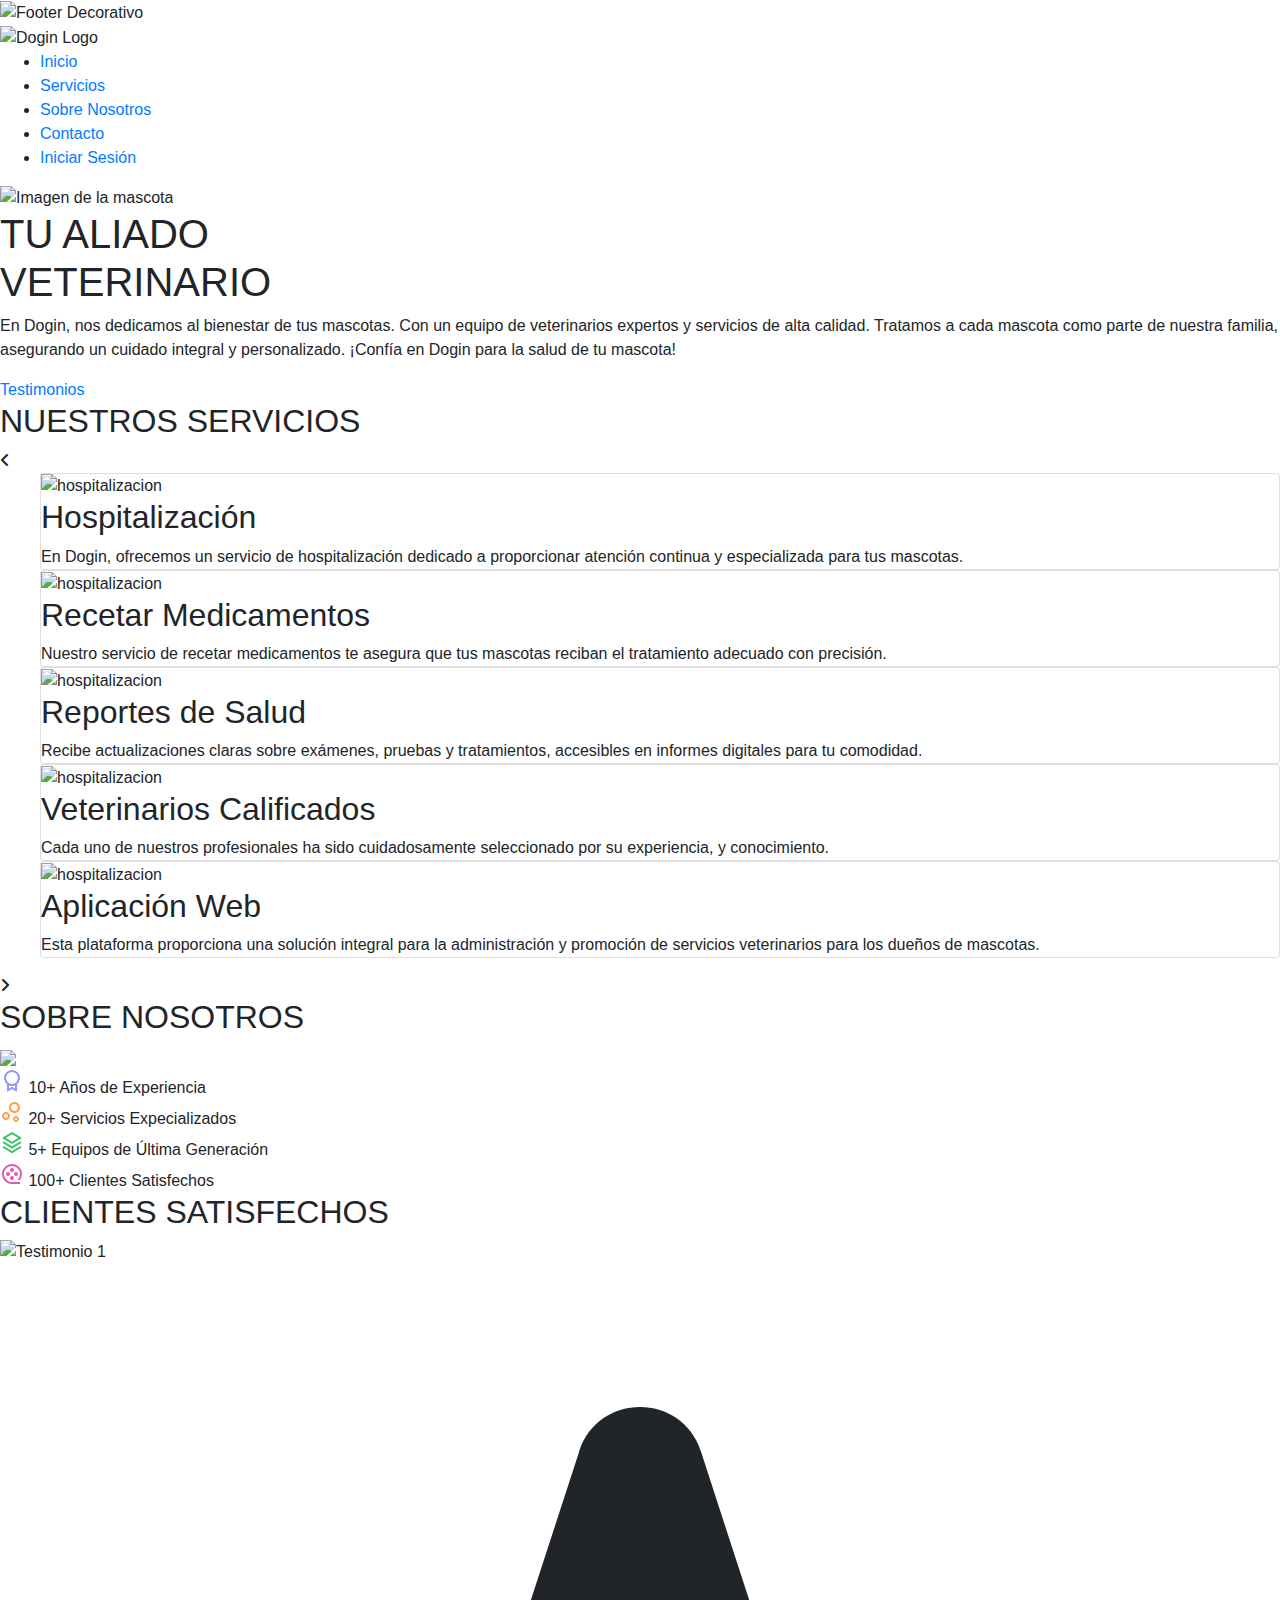
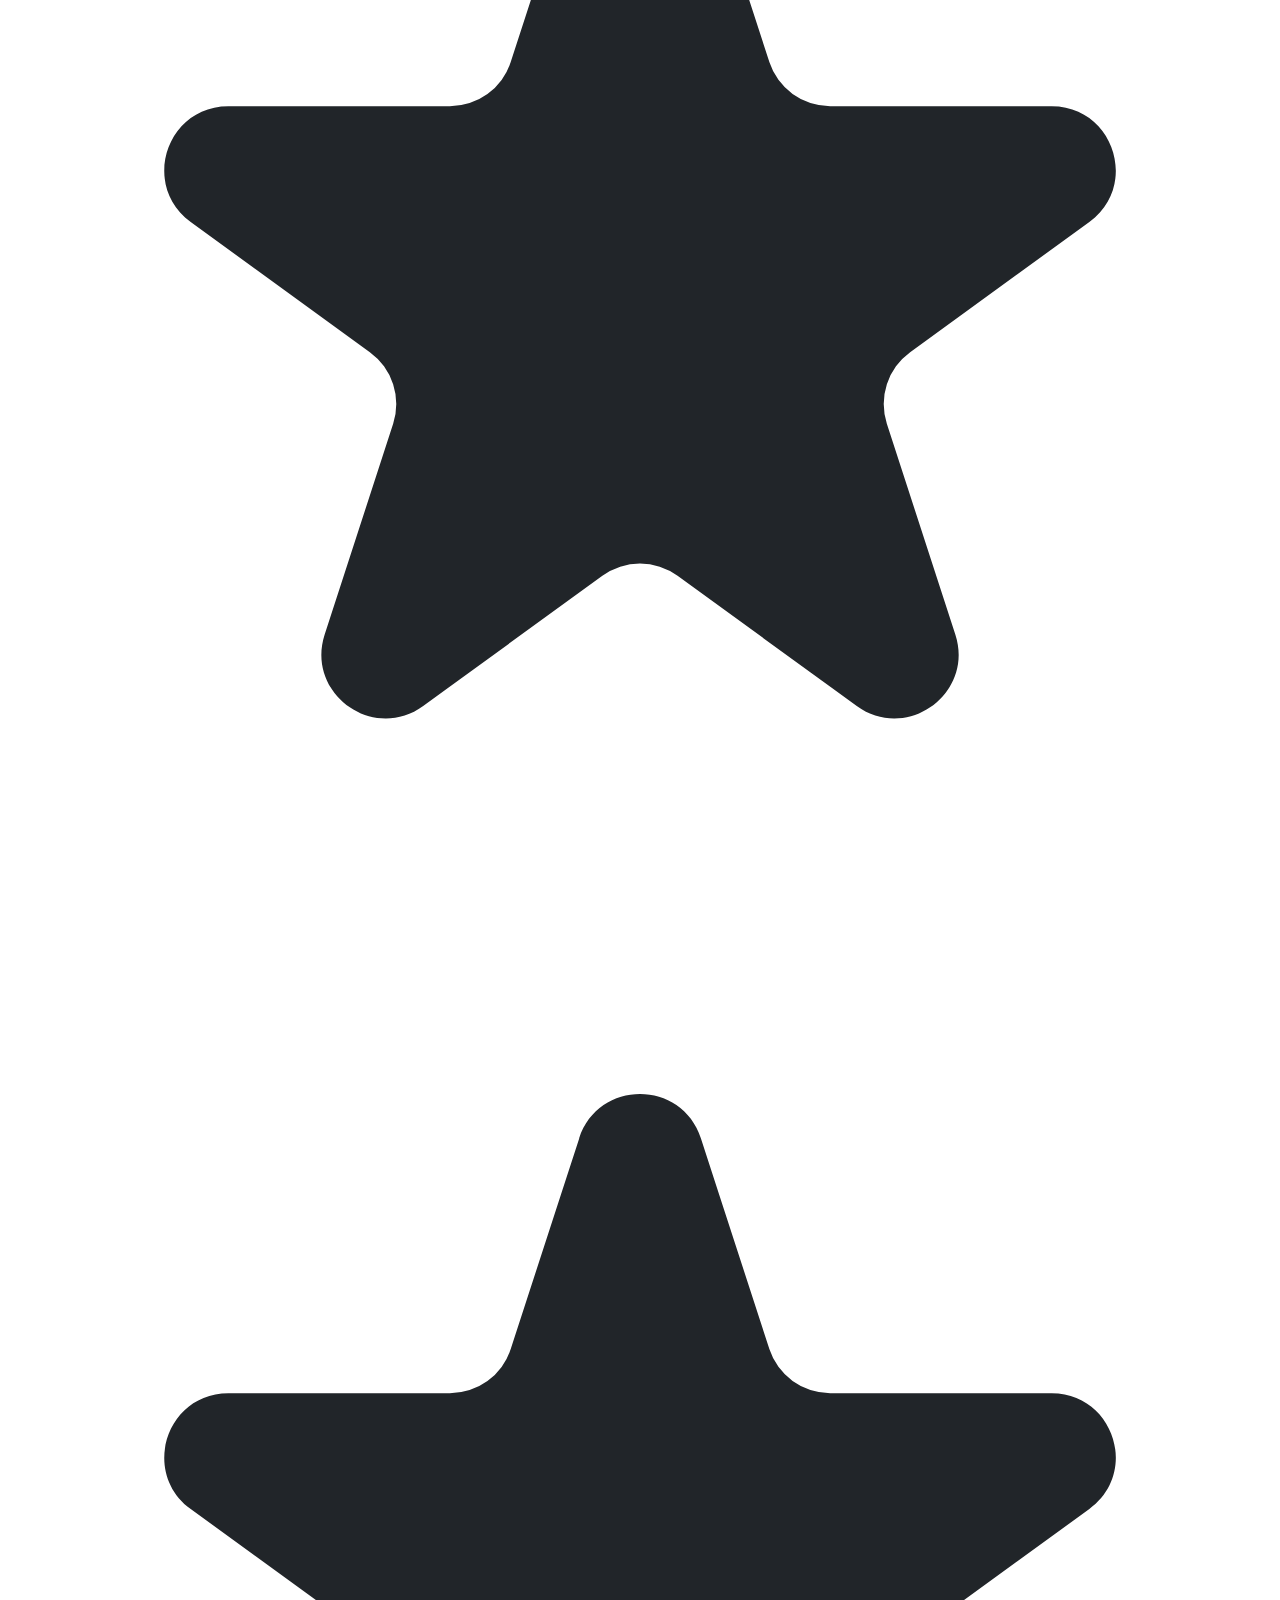
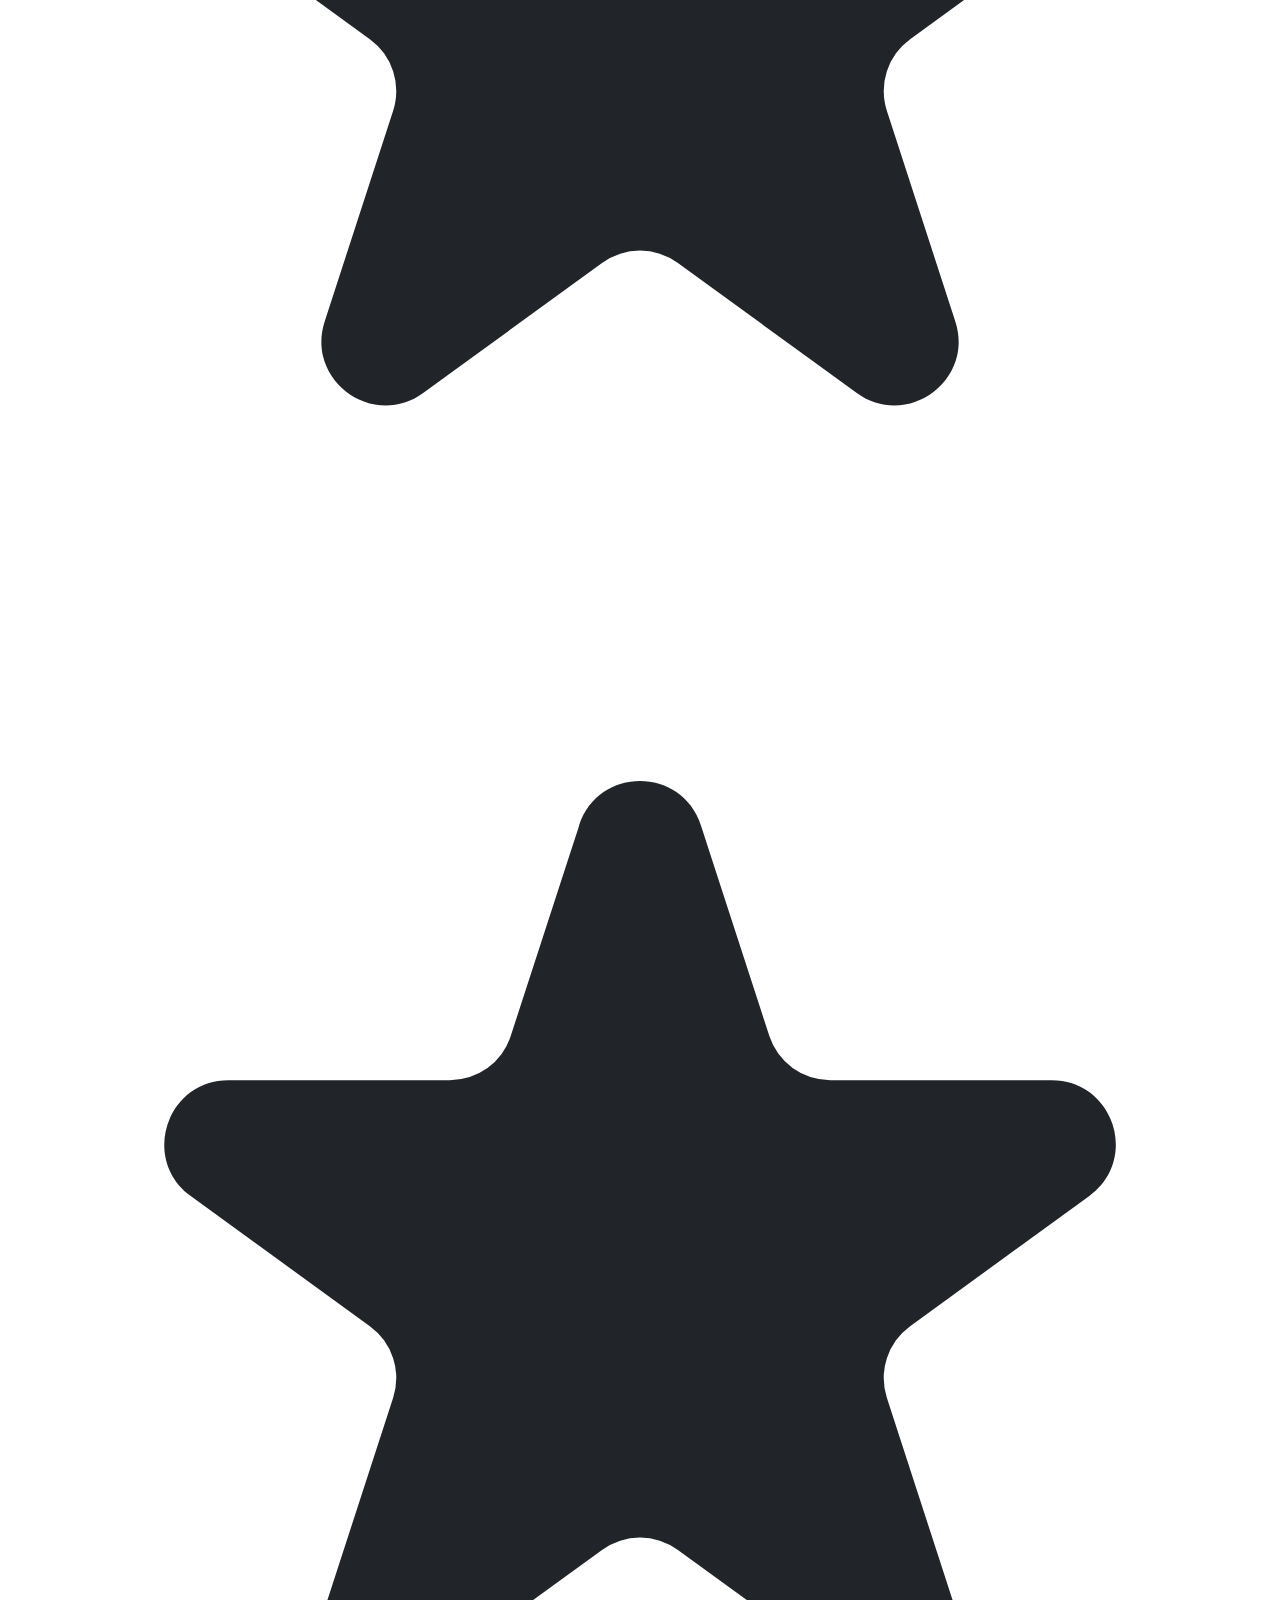
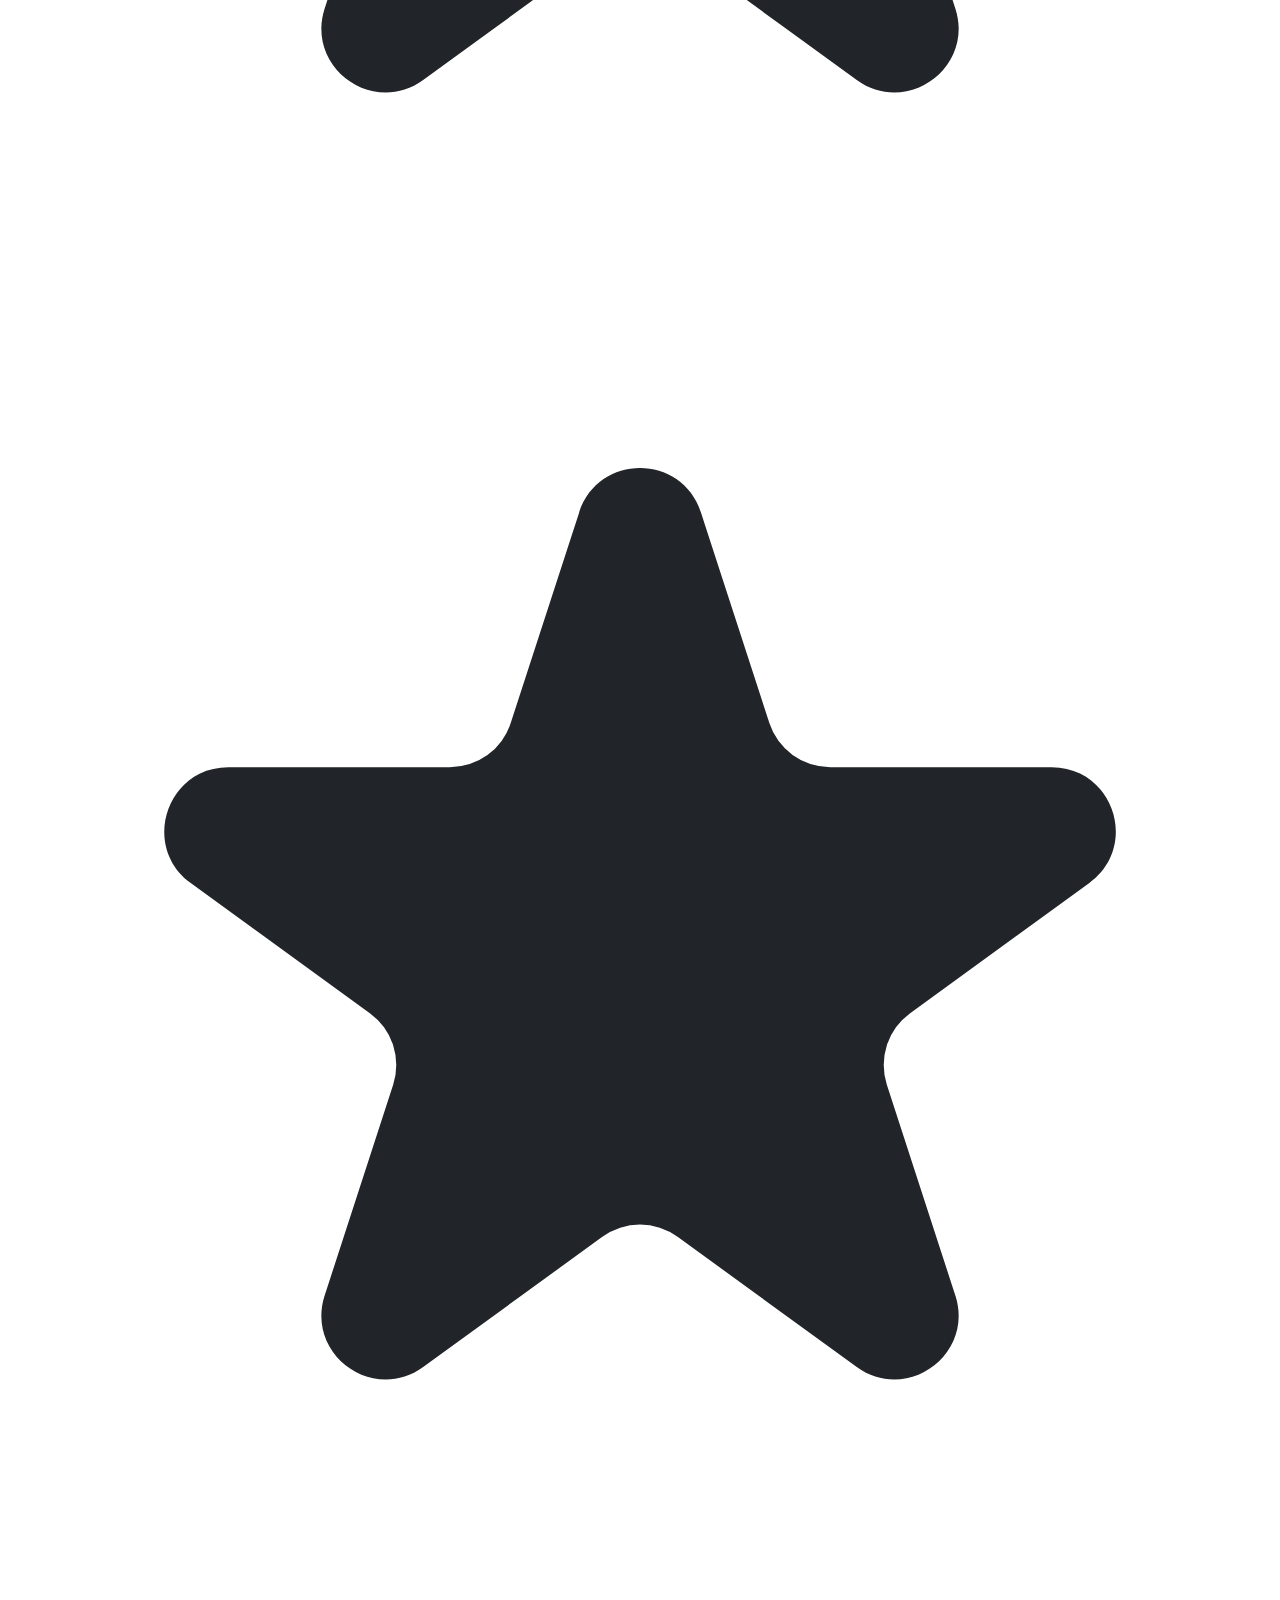
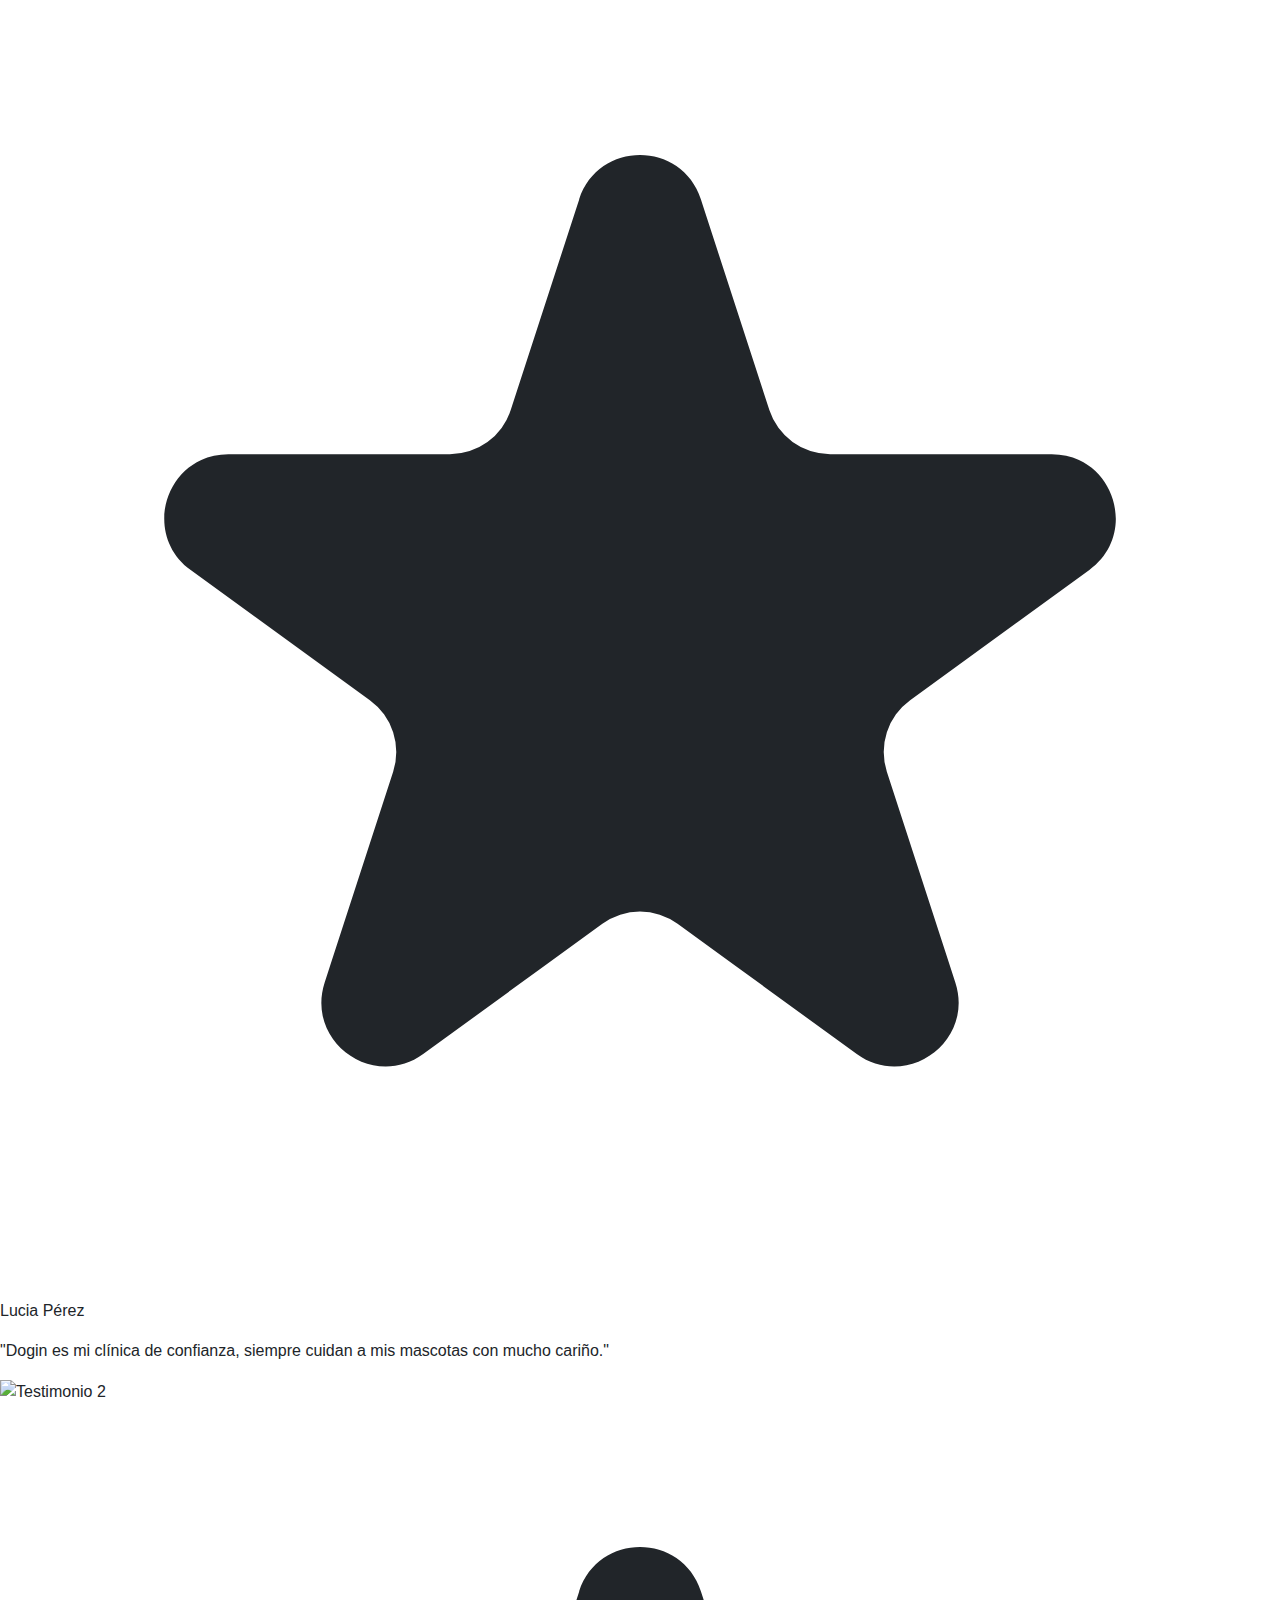
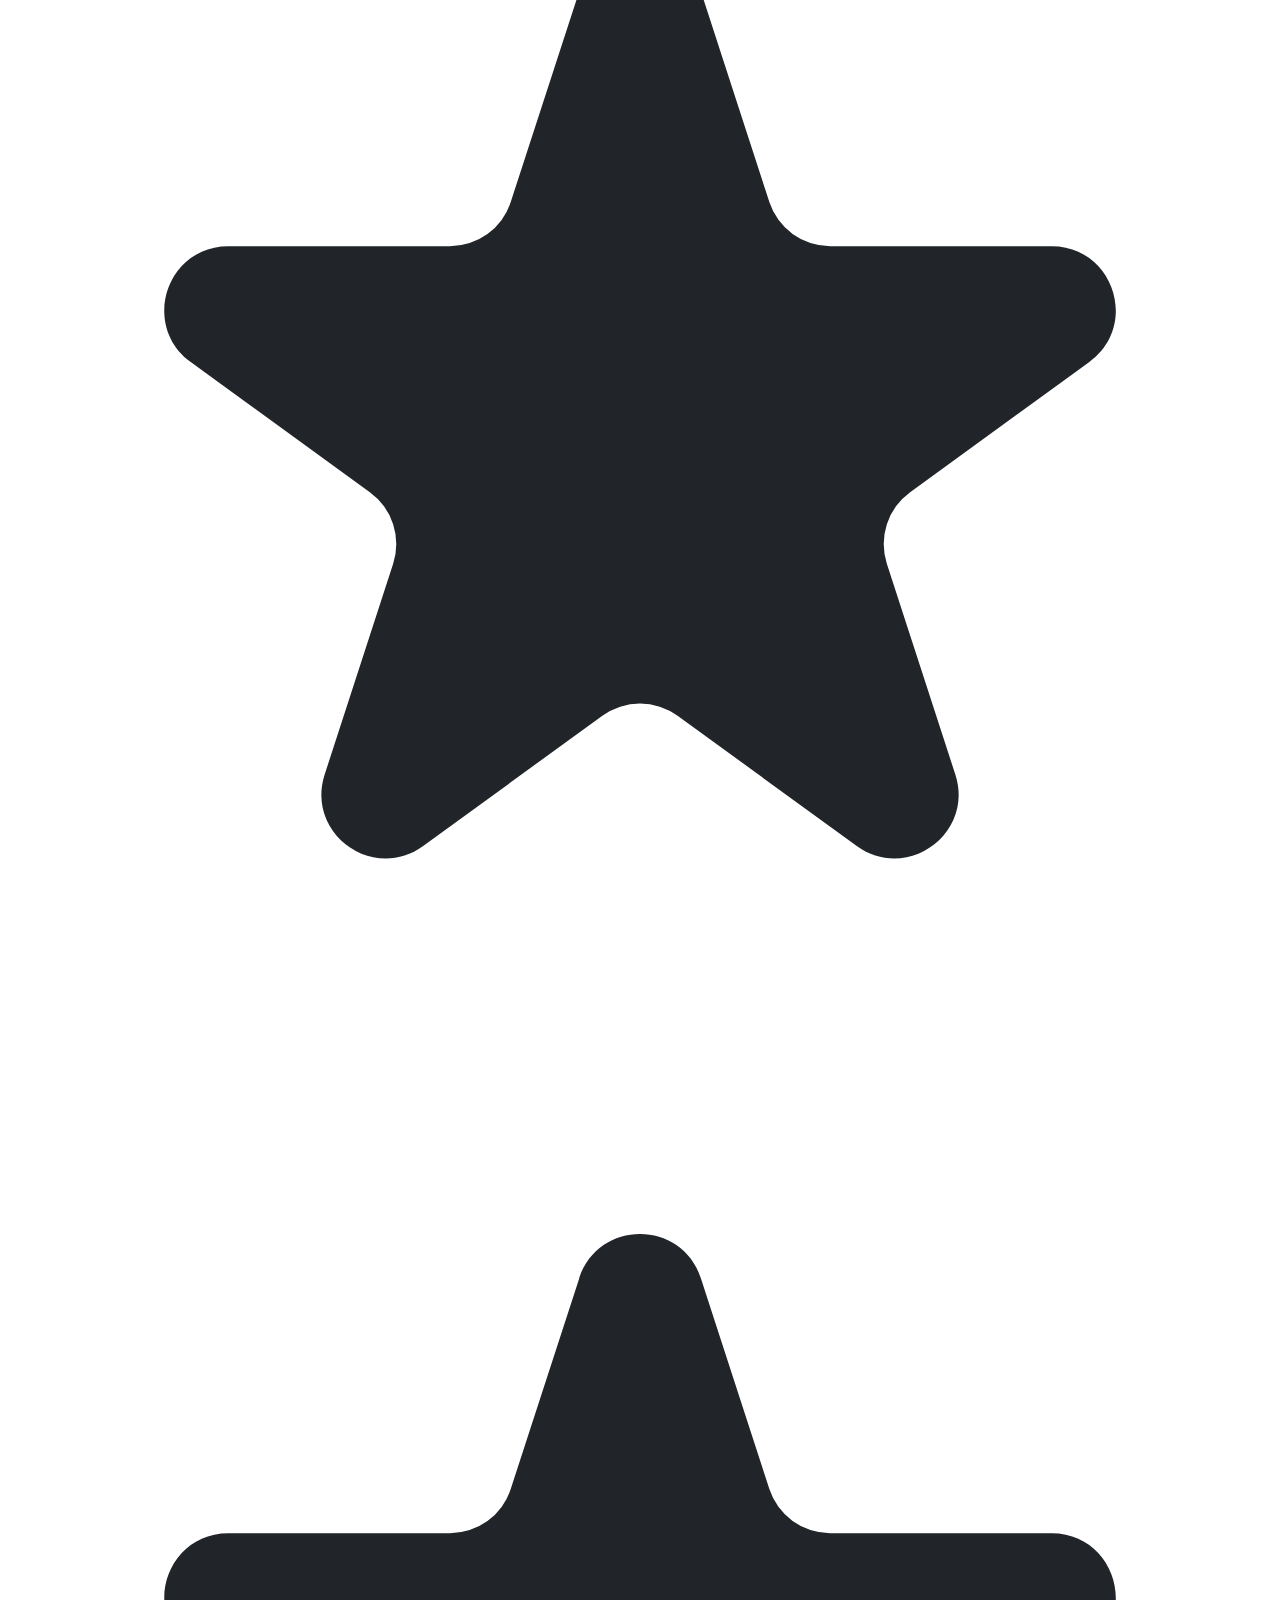
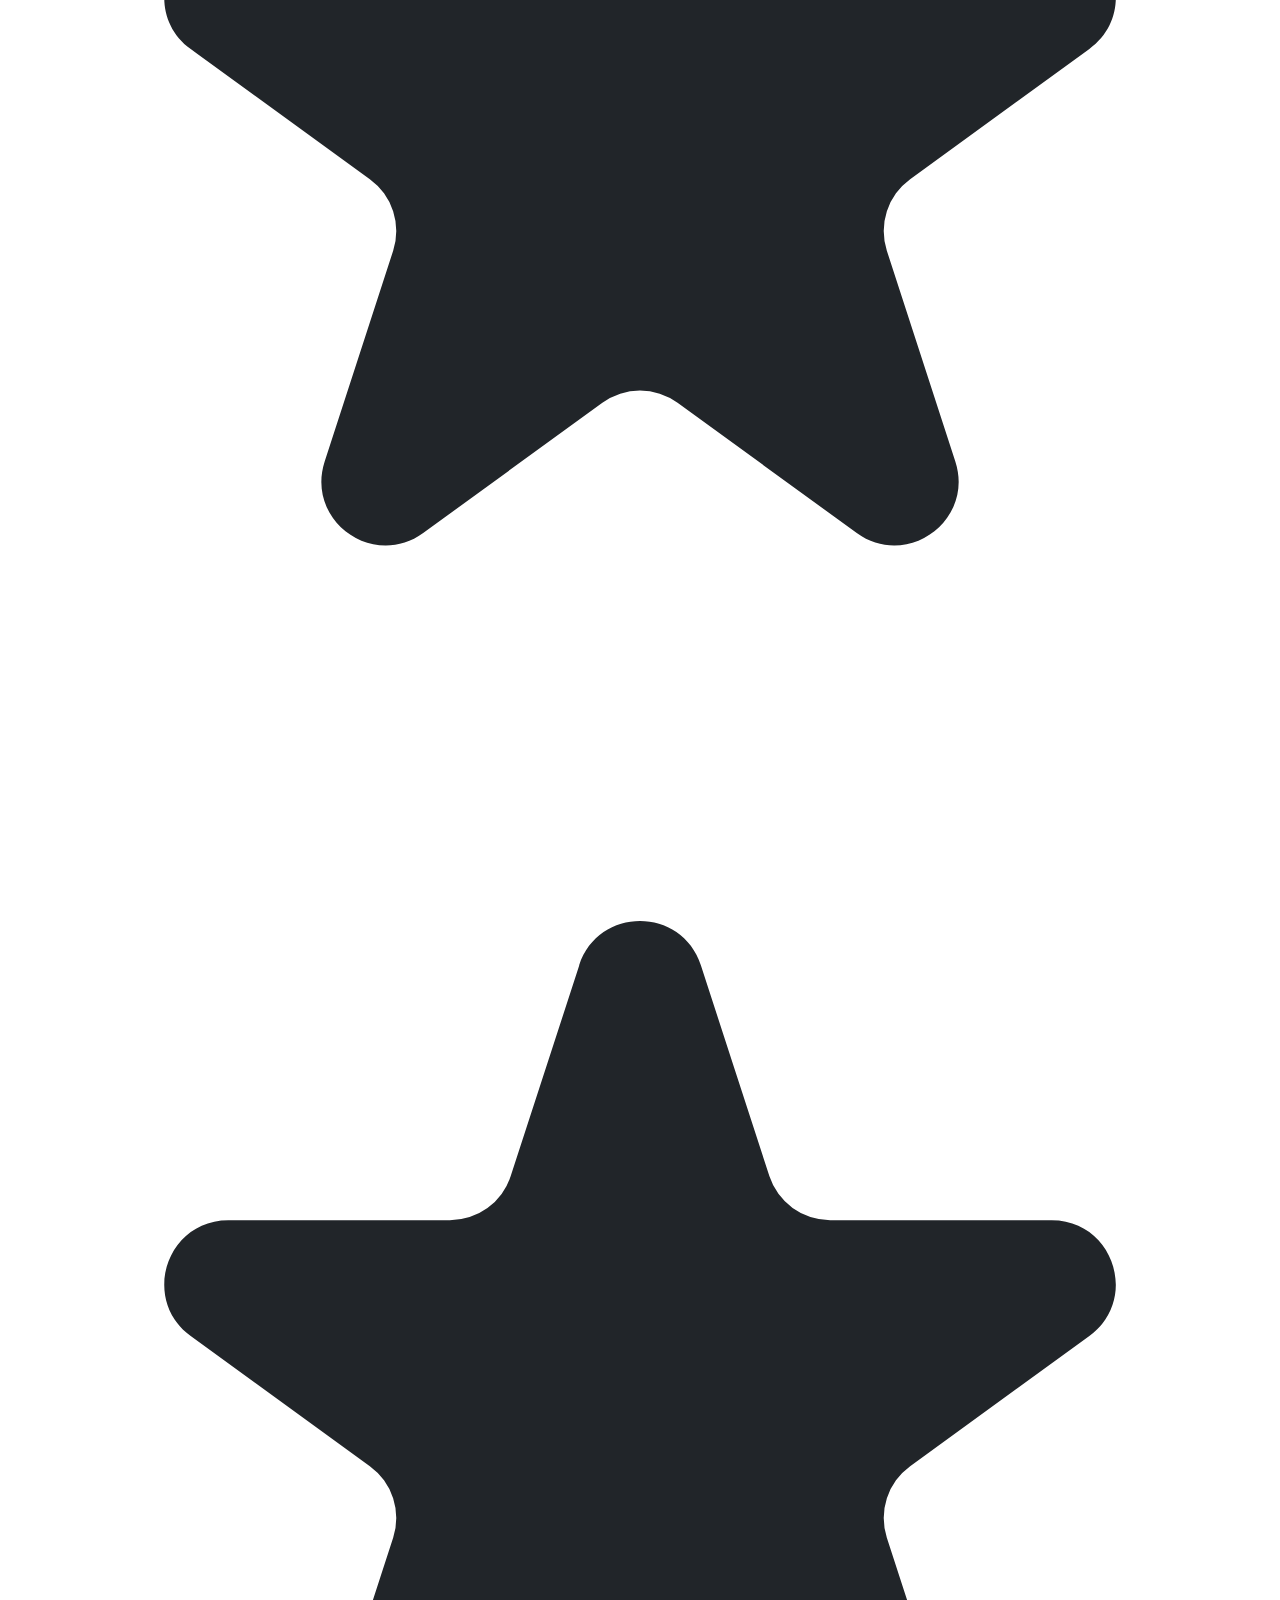
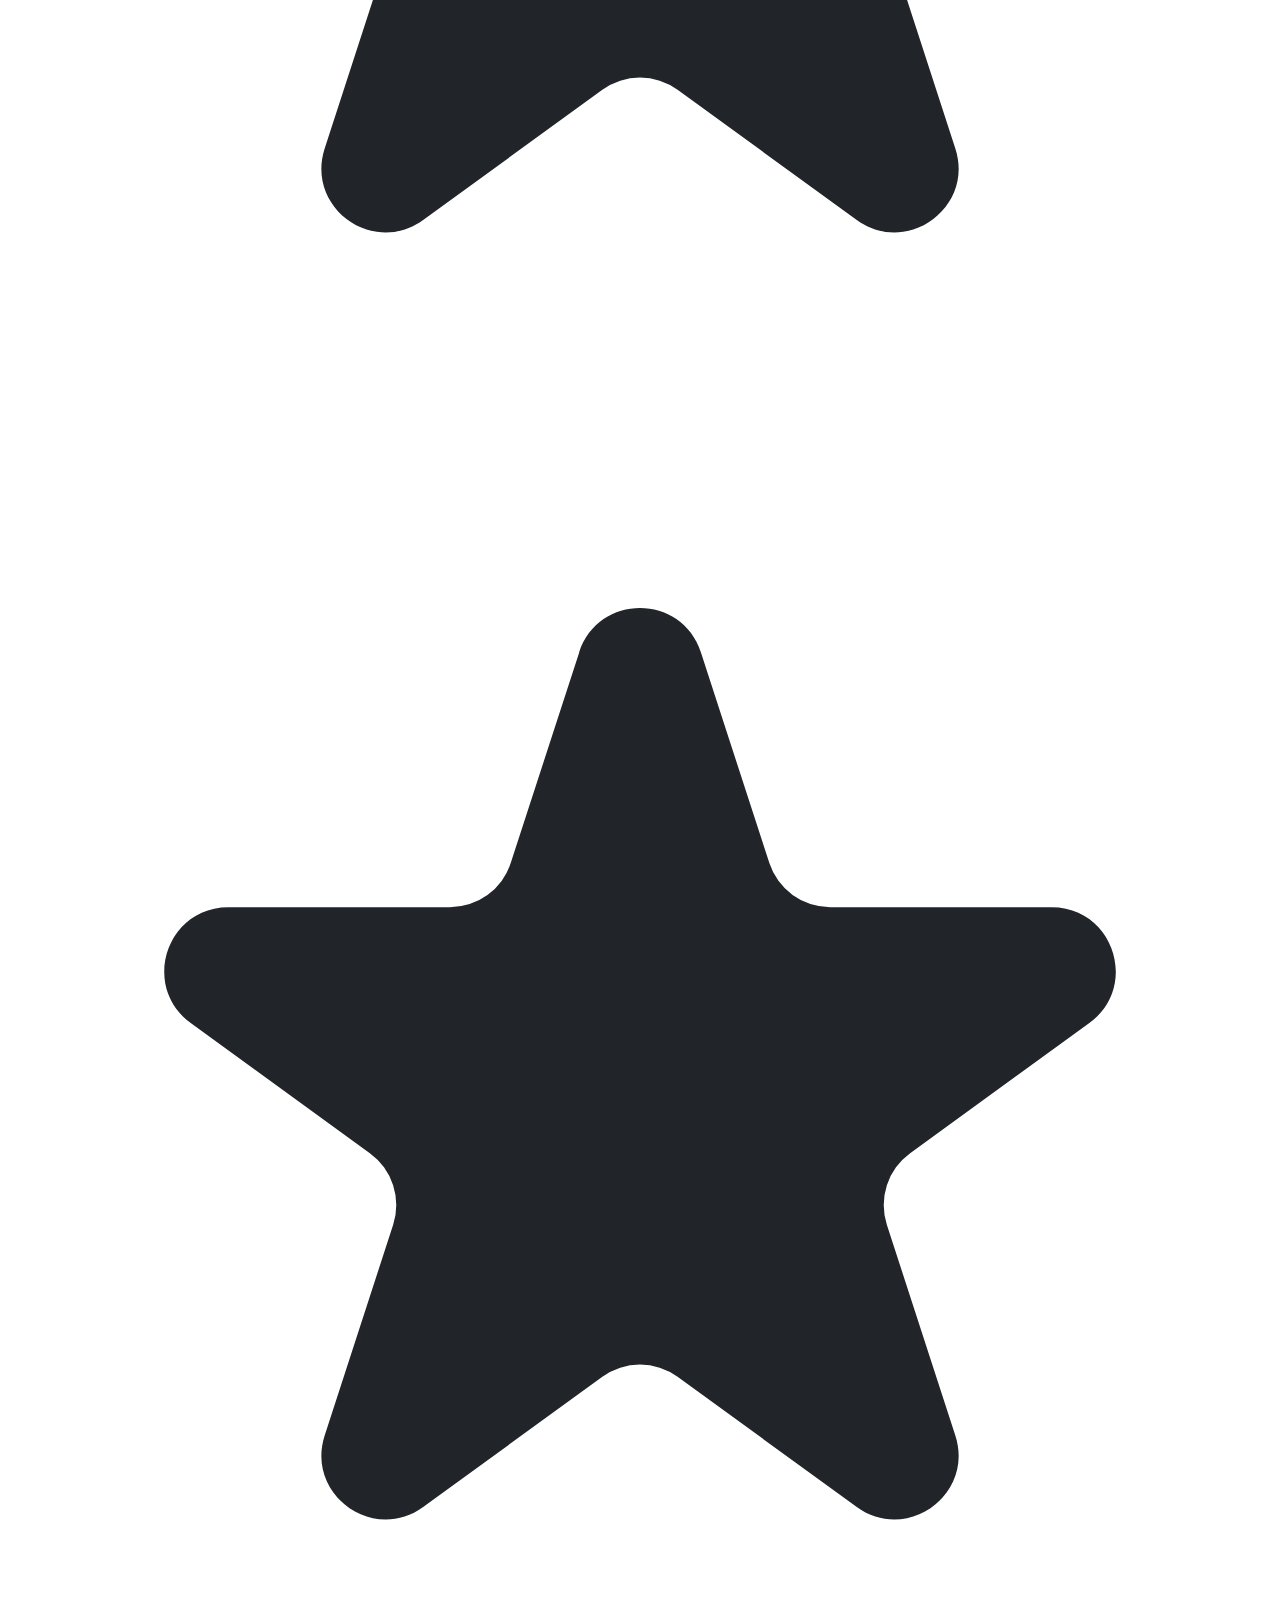
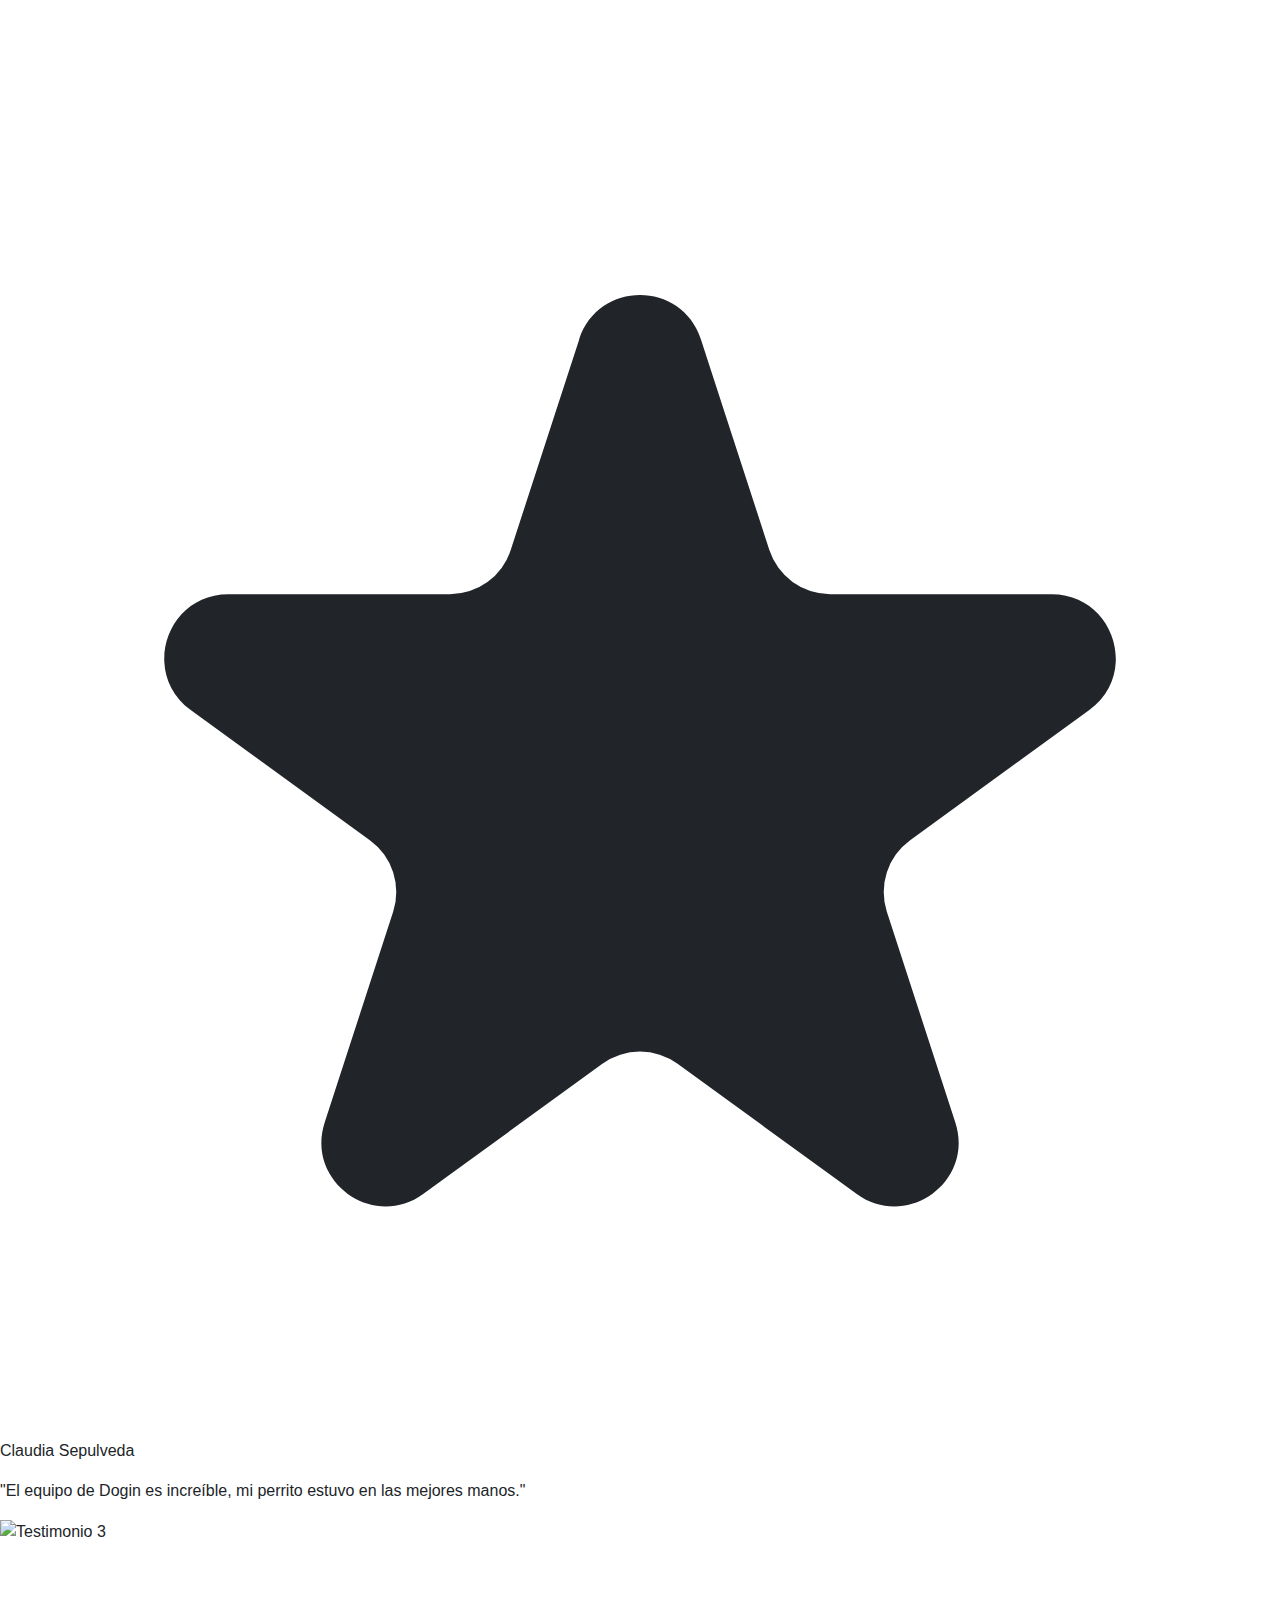
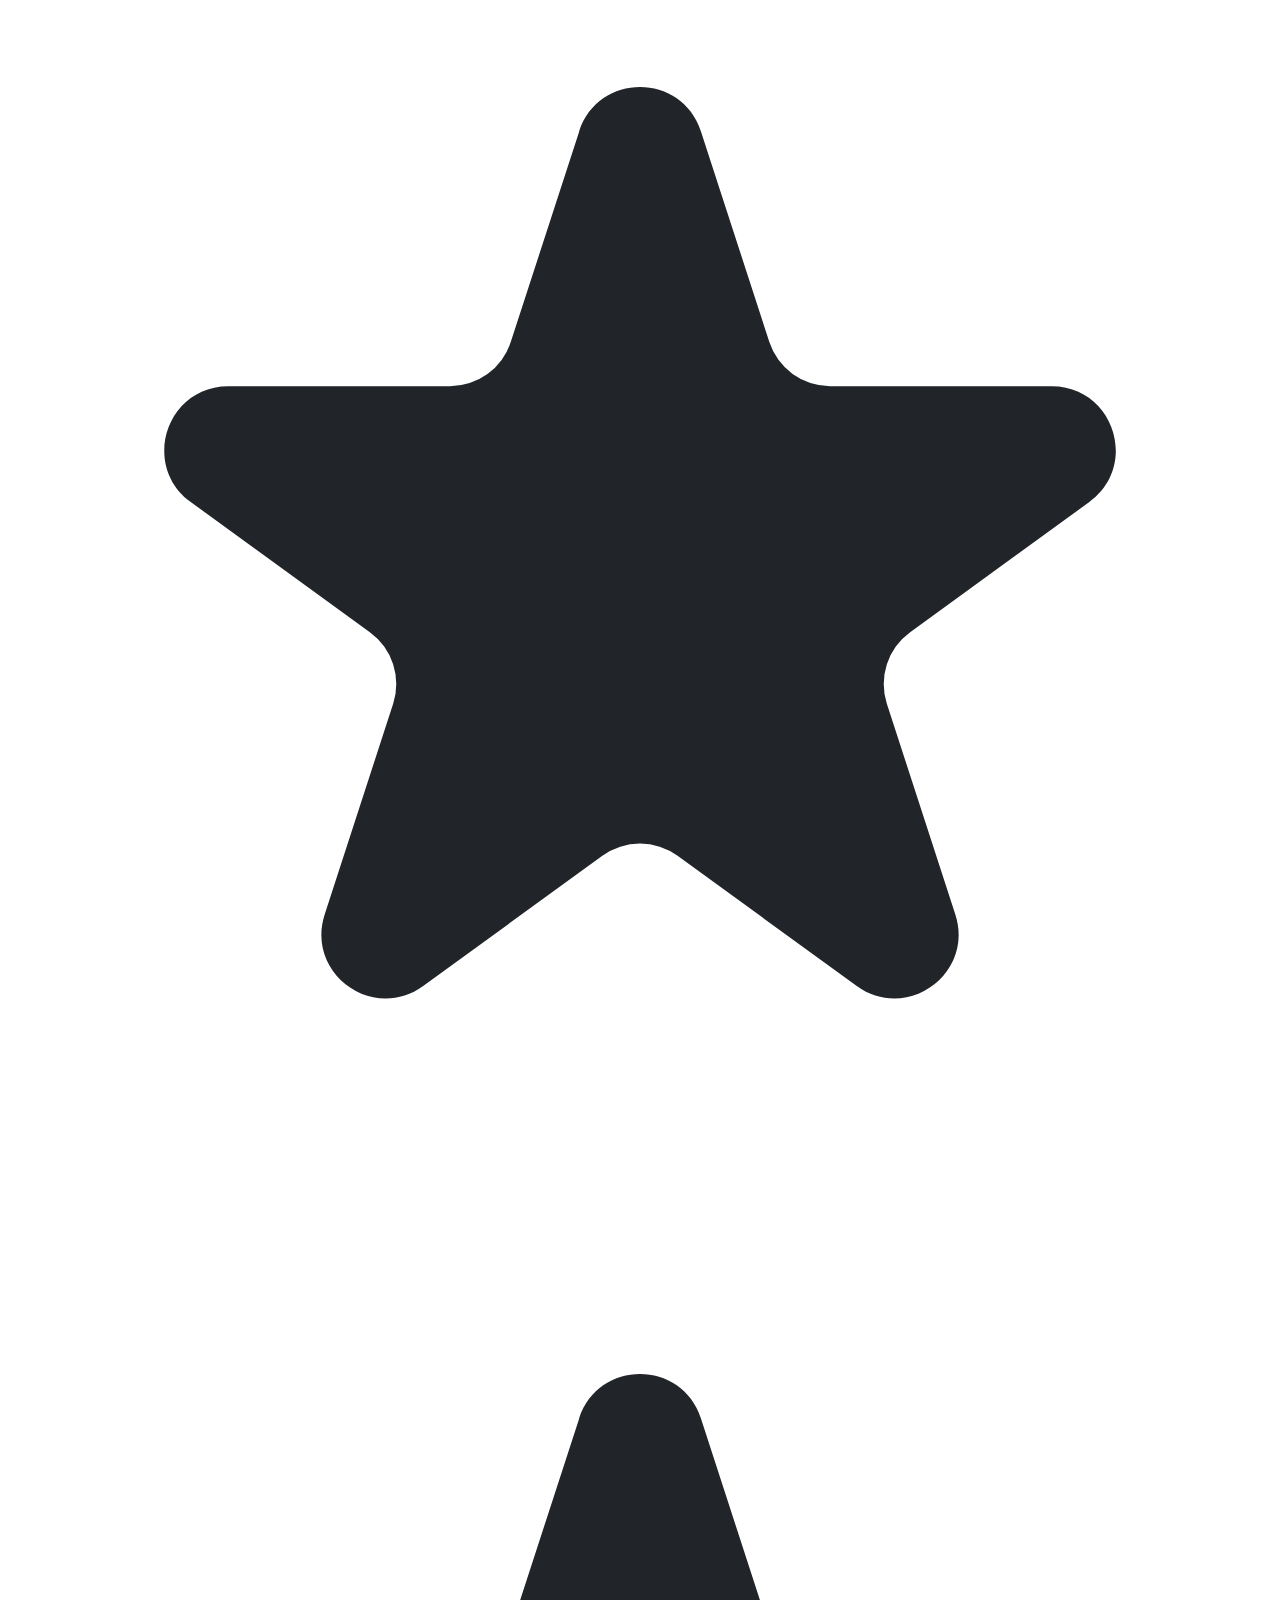
==== demo/src/main/resources/templates/index.html @ 153df1a5 "Ya casi esta funcionando :)" ====
<!DOCTYPE html>
<html lang="es">

<head>
    <meta charset="UTF-8" />
    <meta name="viewport" content="width=device-width, initial-scale=1.0" />
    <title>Dogin - Tu Aliado Veterinario</title>
    <!-- Ruta corregida para CSS -->
    <link rel="stylesheet" href="/css/index.css" />

    <link rel="stylesheet" href="https://cdnjs.cloudflare.com/ajax/libs/font-awesome/6.3.0/css/all.min.css" />

    <script src="/JavaScript/script.js" defer></script>
    <script src="/JavaScript/testimonios.js" defer></script>
    <!-- Bootstrap CSS -->
    <link href="https://maxcdn.bootstrapcdn.com/bootstrap/4.0.0/css/bootstrap.min.css" rel="stylesheet" />
</head>

<body>
    <div class="wrapper">
        <img src="/images/footer.png" alt="Footer Decorativo" class="footer-decorativa" />
        <header id="header">
            <div id="logo">
                <img src="/images/logo.png" alt="Dogin Logo" />
            </div>
            <ul>
                <li><a href="/">Inicio</a></li>
                <li><a href="#servicios">Servicios</a></li>
                <li><a href="#sobre">Sobre Nosotros</a></li>
                <li><a href="#contacto">Contacto</a></li>
                <li><a href="/login" class="button">Iniciar Sesión</a></li>
            </ul>
        </header>
        <main>
            <!-- Contenido principal -->
            <div class="mascota-container">
                <img src="/images/Lorenzotransparente.png" alt="Imagen de la mascota" class="lorenzo-image" />
            </div>
            <div id="inicio">
                <h1>TU ALIADO <br />VETERINARIO</h1>
                <p class="descripcion">
                    En Dogin, nos dedicamos al bienestar de tus mascotas. Con un equipo
                    de veterinarios expertos y servicios de alta calidad. Tratamos a
                    cada mascota como parte de nuestra familia, asegurando un cuidado
                    integral y personalizado. ¡Confía en Dogin para la salud de tu
                    mascota!
                </p>
                <a href="#testimonios" class="btn-testimonios">Testimonios</a>
            </div>

            <!-- NUESTROS SERVICIOS -->
            <div id="servicios">
                <div class="wrapper">
                    <h2 class="servicios">NUESTROS SERVICIOS</h2>
                    <i id="left" class="fa-solid fa-angle-left"></i>
                    <ul class="carousel">
                        <li class="card">
                            <div class="img">
                                <img src="/images/servicio1.jpg" alt="hospitalizacion" draggable="false" />
                            </div>
                            <h2>Hospitalización</h2>
                            <span>En Dogin, ofrecemos un servicio de hospitalización dedicado a
                                proporcionar atención continua y especializada para tus
                                mascotas.</span>
                        </li>

                        <li class="card">
                            <div class="img">
                                <img src="/images/servicio2.jpg" alt="hospitalizacion" draggable="false" />
                            </div>
                            <h2>Recetar Medicamentos</h2>
                            <span>Nuestro servicio de recetar medicamentos te asegura que tus
                                mascotas reciban el tratamiento adecuado con precisión.</span>
                        </li>

                        <li class="card">
                            <div class="img">
                                <img src="/images/doggin logos/MOCKUP Dogin.png" alt="hospitalizacion"
                                    draggable="false" />
                            </div>
                            <h2>Reportes de Salud</h2>
                            <span>Recibe actualizaciones claras sobre exámenes, pruebas y
                                tratamientos, accesibles en informes digitales para tu
                                comodidad.</span>
                        </li>

                        <li class="card">
                            <div class="img">
                                <img src="/images/servicio4.jpg" alt="hospitalizacion" draggable="false" />
                            </div>
                            <h2>Veterinarios Calificados</h2>
                            <span>Cada uno de nuestros profesionales ha sido cuidadosamente
                                seleccionado por su experiencia, y conocimiento.</span>
                        </li>

                        <li class="card">
                            <div class="img">
                                <img src="/images/doggin logos/DOGIN VARIACIONES DE COLOR-11.png" alt="hospitalizacion"
                                    draggable="false" />
                            </div>
                            <h2>Aplicación Web</h2>
                            <span>Esta plataforma proporciona una solución integral para la
                                administración y promoción de servicios veterinarios para los
                                dueños de mascotas.</span>
                        </li>
                    </ul>
                    <i id="right" class="fa-solid fa-angle-right"></i>
                </div>
            </div>

            <!-- SOBRE NOSOTROS -->
            <div id="sobre">
                <h2 class="sobre">SOBRE NOSOTROS</h2>
                <img class="veterinario" src="/images/Veterinario.png" />
                <div class="card2">
                    <div class="item item--1">
                        <svg xmlns="http://www.w3.org/2000/svg" viewBox="0 0 24 24" width="24" height="24">
                            <path fill="none" d="M0 0h24v24H0z"></path>
                            <path
                                d="M17 15.245v6.872a.5.5 0 0 1-.757.429L12 20l-4.243 2.546a.5.5 0 0 1-.757-.43v-6.87a8 8 0 1 1 10 0zm-8 1.173v3.05l3-1.8 3 1.8v-3.05A7.978 7.978 0 0 1 12 17a7.978 7.978 0 0 1-3-.582zM12 15a6 6 0 1 0 0-12 6 6 0 0 0 0 12z"
                                fill="rgba(149,149,255,1)"></path>
                        </svg>
                        <span class="quantity"> 10+ </span>
                        <span class="text text--1"> Años de Experiencia </span>
                    </div>
                    <div class="item item--2">
                        <svg height="24" width="24" viewBox="0 0 24 24" xmlns="http://www.w3.org/2000/svg">
                            <path d="M0 0L24 0 24 24 0 24z" fill="none"></path>
                            <path fill="rgba(252,161,71,1)"
                                d="M16 16c1.657 0 3 1.343 3 3s-1.343 3-3 3-3-1.343-3-3 1.343-3 3-3zM6 12c2.21 0 4 1.79 4 4s-1.79 4-4 4-4-1.79-4-4 1.79-4 4-4zm10 6c-.552 0-1 .448-1 1s.448 1 1 1 1-.448 1-1-.448-1-1-1zM6 14c-1.105 0-2 .895-2 2s.895 2 2 2 2-.895 2-2-.895-2-2-2zm8.5-12C17.538 2 20 4.462 20 7.5S17.538 13 14.5 13 9 10.538 9 7.5 11.462 2 14.5 2zm0 2C12.567 4 11 5.567 11 7.5s1.567 3.5 3.5 3.5S18 9.433 18 7.5 16.433 4 14.5 4z">
                            </path>
                        </svg>
                        <span class="quantity"> 20+ </span>
                        <span class="text text--2"> Servicios Expecializados </span>
                    </div>
                    <div class="item item--3">
                        <svg xmlns="http://www.w3.org/2000/svg" viewBox="0 0 24 24" width="24" height="24">
                            <path fill="none" d="M0 0h24v24H0z"></path>
                            <path
                                d="M20.083 15.2l1.202.721a.5.5 0 0 1 0 .858l-8.77 5.262a1 1 0 0 1-1.03 0l-8.77-5.262a.5.5 0 0 1 0-.858l1.202-.721L12 20.05l8.083-4.85zm0-4.7l1.202.721a.5.5 0 0 1 0 .858L12 17.65l-9.285-5.571a.5.5 0 0 1 0-.858l1.202-.721L12 15.35l8.083-4.85zm-7.569-9.191l8.771 5.262a.5.5 0 0 1 0 .858L12 13 2.715 7.429a.5.5 0 0 1 0-.858l8.77-5.262a1 1 0 0 1 1.03 0zM12 3.332L5.887 7 12 10.668 18.113 7 12 3.332z"
                                fill="rgba(66,193,110,1)"></path>
                        </svg>
                        <span class="quantity">5+ </span>
                        <span class="text text--3"> Equipos de Última Generación </span>
                    </div>
                    <div class="item item--4">
                        <svg xmlns="http://www.w3.org/2000/svg" viewBox="0 0 24 24" width="24" height="24">
                            <path fill="none" d="M0 0h24v24H0z"></path>
                            <path
                                d="M12 20h8v2h-8C6.477 22 2 17.523 2 12S6.477 2 12 2s10 4.477 10 10a9.956 9.956 0 0 1-2 6h-2.708A8 8 0 1 0 12 20zm0-10a2 2 0 1 1 0-4 2 2 0 0 1 0 4zm-4 4a2 2 0 1 1 0-4 2 2 0 0 1 0 4zm8 0a2 2 0 1 1 0-4 2 2 0 0 1 0 4zm-4 4a2 2 0 1 1 0-4 2 2 0 0 1 0 4z"
                                fill="rgba(220,91,183,1)"></path>
                        </svg>
                        <span class="quantity"> 100+ </span>
                        <span class="text text--4"> Clientes Satisfechos </span>
                    </div>
                </div>
            </div>

            <!-- TESTIMONIOS -->
            <div id="testimonios">
                <h2 class="testimonios">CLIENTES SATISFECHOS</h2>

                <div class="carousel">
                    <div class="carousel-container">
                        <!-- Testimonio 1 -->
                        <div class="card3">
                            <div class="header">
                                <div class="image">
                                    <img src="/images/testimonio2.jpg" alt="Testimonio 1" />
                                </div>
                                <div>
                                    <div class="stars">
                                        <svg fill="currentColor" viewBox="0 0 20 20" xmlns="http://www.w3.org/2000/svg">
                                            <path
                                                d="M9.049 2.927c.3-.921 1.603-.921 1.902 0l1.07 3.292a1 1 0 00.95.69h3.462c.969 0 1.371 1.24.588 1.81l-2.8 2.034a1 1 0 00-.364 1.118l1.07 3.292c.3.921-.755 1.688-1.54 1.118l-2.8-2.034a1 1 0 00-1.175 0l-2.8 2.034c-.784.57-1.838-.197-1.539-1.118l1.07-3.292a1 1 0 00-.364-1.118L2.98 8.72c-.783-.57-.38-1.81.588-1.81h3.461a1 1 0 00.951-.69l1.07-3.292z">
                                            </path>
                                        </svg>
                                        <svg fill="currentColor" viewBox="0 0 20 20" xmlns="http://www.w3.org/2000/svg">
                                            <path
                                                d="M9.049 2.927c.3-.921 1.603-.921 1.902 0l1.07 3.292a1 1 0 00.95.69h3.462c.969 0 1.371 1.24.588 1.81l-2.8 2.034a1 1 0 00-.364 1.118l1.07 3.292c.3.921-.755 1.688-1.54 1.118l-2.8-2.034a1 1 0 00-1.175 0l-2.8 2.034c-.784.57-1.838-.197-1.539-1.118l1.07-3.292a1 1 0 00-.364-1.118L2.98 8.72c-.783-.57-.38-1.81.588-1.81h3.461a1 1 0 00.951-.69l1.07-3.292z">
                                            </path>
                                        </svg>
                                        <svg fill="currentColor" viewBox="0 0 20 20" xmlns="http://www.w3.org/2000/svg">
                                            <path
                                                d="M9.049 2.927c.3-.921 1.603-.921 1.902 0l1.07 3.292a1 1 0 00.95.69h3.462c.969 0 1.371 1.24.588 1.81l-2.8 2.034a1 1 0 00-.364 1.118l1.07 3.292c.3.921-.755 1.688-1.54 1.118l-2.8-2.034a1 1 0 00-1.175 0l-2.8 2.034c-.784.57-1.838-.197-1.539-1.118l1.07-3.292a1 1 0 00-.364-1.118L2.98 8.72c-.783-.57-.38-1.81.588-1.81h3.461a1 1 0 00.951-.69l1.07-3.292z">
                                            </path>
                                        </svg>
                                        <svg fill="currentColor" viewBox="0 0 20 20" xmlns="http://www.w3.org/2000/svg">
                                            <path
                                                d="M9.049 2.927c.3-.921 1.603-.921 1.902 0l1.07 3.292a1 1 0 00.95.69h3.462c.969 0 1.371 1.24.588 1.81l-2.8 2.034a1 1 0 00-.364 1.118l1.07 3.292c.3.921-.755 1.688-1.54 1.118l-2.8-2.034a1 1 0 00-1.175 0l-2.8 2.034c-.784.57-1.838-.197-1.539-1.118l1.07-3.292a1 1 0 00-.364-1.118L2.98 8.72c-.783-.57-.38-1.81.588-1.81h3.461a1 1 0 00.951-.69l1.07-3.292z">
                                            </path>
                                        </svg>
                                        <svg fill="currentColor" viewBox="0 0 20 20" xmlns="http://www.w3.org/2000/svg">
                                            <path
                                                d="M9.049 2.927c.3-.921 1.603-.921 1.902 0l1.07 3.292a1 1 0 00.95.69h3.462c.969 0 1.371 1.24.588 1.81l-2.8 2.034a1 1 0 00-.364 1.118l1.07 3.292c.3.921-.755 1.688-1.54 1.118l-2.8-2.034a1 1 0 00-1.175 0l-2.8 2.034c-.784.57-1.838-.197-1.539-1.118l1.07-3.292a1 1 0 00-.364-1.118L2.98 8.72c-.783-.57-.38-1.81.588-1.81h3.461a1 1 0 00.951-.69l1.07-3.292z">
                                            </path>
                                        </svg>
                                    </div>
                                    <p class="name">Lucia Pérez</p>
                                </div>
                            </div>
                            <p class="message">
                                "Dogin es mi clínica de confianza, siempre cuidan a mis
                                mascotas con mucho cariño."
                            </p>
                        </div>

                        <!-- Testimonio 2 -->
                        <div class="card3">
                            <div class="header">
                                <div class="image">
                                    <img src="/images/testimonio3.jpg" alt="Testimonio 2" />
                                </div>
                                <div>
                                    <div class="stars">
                                        <svg fill="currentColor" viewBox="0 0 20 20" xmlns="http://www.w3.org/2000/svg">
                                            <path
                                                d="M9.049 2.927c.3-.921 1.603-.921 1.902 0l1.07 3.292a1 1 0 00.95.69h3.462c.969 0 1.371 1.24.588 1.81l-2.8 2.034a1 1 0 00-.364 1.118l1.07 3.292c.3.921-.755 1.688-1.54 1.118l-2.8-2.034a1 1 0 00-1.175 0l-2.8 2.034c-.784.57-1.838-.197-1.539-1.118l1.07-3.292a1 1 0 00-.364-1.118L2.98 8.72c-.783-.57-.38-1.81.588-1.81h3.461a1 1 0 00.951-.69l1.07-3.292z">
                                            </path>
                                        </svg>
                                        <svg fill="currentColor" viewBox="0 0 20 20" xmlns="http://www.w3.org/2000/svg">
                                            <path
                                                d="M9.049 2.927c.3-.921 1.603-.921 1.902 0l1.07 3.292a1 1 0 00.95.69h3.462c.969 0 1.371 1.24.588 1.81l-2.8 2.034a1 1 0 00-.364 1.118l1.07 3.292c.3.921-.755 1.688-1.54 1.118l-2.8-2.034a1 1 0 00-1.175 0l-2.8 2.034c-.784.57-1.838-.197-1.539-1.118l1.07-3.292a1 1 0 00-.364-1.118L2.98 8.72c-.783-.57-.38-1.81.588-1.81h3.461a1 1 0 00.951-.69l1.07-3.292z">
                                            </path>
                                        </svg>
                                        <svg fill="currentColor" viewBox="0 0 20 20" xmlns="http://www.w3.org/2000/svg">
                                            <path
                                                d="M9.049 2.927c.3-.921 1.603-.921 1.902 0l1.07 3.292a1 1 0 00.95.69h3.462c.969 0 1.371 1.24.588 1.81l-2.8 2.034a1 1 0 00-.364 1.118l1.07 3.292c.3.921-.755 1.688-1.54 1.118l-2.8-2.034a1 1 0 00-1.175 0l-2.8 2.034c-.784.57-1.838-.197-1.539-1.118l1.07-3.292a1 1 0 00-.364-1.118L2.98 8.72c-.783-.57-.38-1.81.588-1.81h3.461a1 1 0 00.951-.69l1.07-3.292z">
                                            </path>
                                        </svg>
                                        <svg fill="currentColor" viewBox="0 0 20 20" xmlns="http://www.w3.org/2000/svg">
                                            <path
                                                d="M9.049 2.927c.3-.921 1.603-.921 1.902 0l1.07 3.292a1 1 0 00.95.69h3.462c.969 0 1.371 1.24.588 1.81l-2.8 2.034a1 1 0 00-.364 1.118l1.07 3.292c.3.921-.755 1.688-1.54 1.118l-2.8-2.034a1 1 0 00-1.175 0l-2.8 2.034c-.784.57-1.838-.197-1.539-1.118l1.07-3.292a1 1 0 00-.364-1.118L2.98 8.72c-.783-.57-.38-1.81.588-1.81h3.461a1 1 0 00.951-.69l1.07-3.292z">
                                            </path>
                                        </svg>
                                        <svg fill="currentColor" viewBox="0 0 20 20" xmlns="http://www.w3.org/2000/svg">
                                            <path
                                                d="M9.049 2.927c.3-.921 1.603-.921 1.902 0l1.07 3.292a1 1 0 00.95.69h3.462c.969 0 1.371 1.24.588 1.81l-2.8 2.034a1 1 0 00-.364 1.118l1.07 3.292c.3.921-.755 1.688-1.54 1.118l-2.8-2.034a1 1 0 00-1.175 0l-2.8 2.034c-.784.57-1.838-.197-1.539-1.118l1.07-3.292a1 1 0 00-.364-1.118L2.98 8.72c-.783-.57-.38-1.81.588-1.81h3.461a1 1 0 00.951-.69l1.07-3.292z">
                                            </path>
                                        </svg>
                                    </div>
                                    <p class="name">Claudia Sepulveda</p>
                                </div>
                            </div>
                            <p class="message">
                                "El equipo de Dogin es increíble, mi perrito estuvo en las
                                mejores manos."
                            </p>
                        </div>

                        <!-- Testimonio 3 -->
                        <div class="card3">
                            <div class="header">
                                <div class="image">
                                    <img src="/images/testimonio.jpg" alt="Testimonio 3" />
                                </div>
                                <div>
                                    <div class="stars">
                                        <svg fill="currentColor" viewBox="0 0 20 20" xmlns="http://www.w3.org/2000/svg">
                                            <path
                                                d="M9.049 2.927c.3-.921 1.603-.921 1.902 0l1.07 3.292a1 1 0 00.95.69h3.462c.969 0 1.371 1.24.588 1.81l-2.8 2.034a1 1 0 00-.364 1.118l1.07 3.292c.3.921-.755 1.688-1.54 1.118l-2.8-2.034a1 1 0 00-1.175 0l-2.8 2.034c-.784.57-1.838-.197-1.539-1.118l1.07-3.292a1 1 0 00-.364-1.118L2.98 8.72c-.783-.57-.38-1.81.588-1.81h3.461a1 1 0 00.951-.69l1.07-3.292z">
                                            </path>
                                        </svg>
                                        <svg fill="currentColor" viewBox="0 0 20 20" xmlns="http://www.w3.org/2000/svg">
                                            <path
                                                d="M9.049 2.927c.3-.921 1.603-.921 1.902 0l1.07 3.292a1 1 0 00.95.69h3.462c.969 0 1.371 1.24.588 1.81l-2.8 2.034a1 1 0 00-.364 1.118l1.07 3.292c.3.921-.755 1.688-1.54 1.118l-2.8-2.034a1 1 0 00-1.175 0l-2.8 2.034c-.784.57-1.838-.197-1.539-1.118l1.07-3.292a1 1 0 00-.364-1.118L2.98 8.72c-.783-.57-.38-1.81.588-1.81h3.461a1 1 0 00.951-.69l1.07-3.292z">
                                            </path>
                                        </svg>
                                        <svg fill="currentColor" viewBox="0 0 20 20" xmlns="http://www.w3.org/2000/svg">
                                            <path
                                                d="M9.049 2.927c.3-.921 1.603-.921 1.902 0l1.07 3.292a1 1 0 00.95.69h3.462c.969 0 1.371 1.24.588 1.81l-2.8 2.034a1 1 0 00-.364 1.118l1.07 3.292c.3.921-.755 1.688-1.54 1.118l-2.8-2.034a1 1 0 00-1.175 0l-2.8 2.034c-.784.57-1.838-.197-1.539-1.118l1.07-3.292a1 1 0 00-.364-1.118L2.98 8.72c-.783-.57-.38-1.81.588-1.81h3.461a1 1 0 00.951-.69l1.07-3.292z">
                                            </path>
                                        </svg>
                                        <svg fill="currentColor" viewBox="0 0 20 20" xmlns="http://www.w3.org/2000/svg">
                                            <path
                                                d="M9.049 2.927c.3-.921 1.603-.921 1.902 0l1.07 3.292a1 1 0 00.95.69h3.462c.969 0 1.371 1.24.588 1.81l-2.8 2.034a1 1 0 00-.364 1.118l1.07 3.292c.3.921-.755 1.688-1.54 1.118l-2.8-2.034a1 1 0 00-1.175 0l-2.8 2.034c-.784.57-1.838-.197-1.539-1.118l1.07-3.292a1 1 0 00-.364-1.118L2.98 8.72c-.783-.57-.38-1.81.588-1.81h3.461a1 1 0 00.951-.69l1.07-3.292z">
                                            </path>
                                        </svg>
                                        <svg fill="currentColor" viewBox="0 0 20 20" xmlns="http://www.w3.org/2000/svg">
                                            <path
                                                d="M9.049 2.927c.3-.921 1.603-.921 1.902 0l1.07 3.292a1 1 0 00.95.69h3.462c.969 0 1.371 1.24.588 1.81l-2.8 2.034a1 1 0 00-.364 1.118l1.07 3.292c.3.921-.755 1.688-1.54 1.118l-2.8-2.034a1 1 0 00-1.175 0l-2.8 2.034c-.784.57-1.838-.197-1.539-1.118l1.07-3.292a1 1 0 00-.364-1.118L2.98 8.72c-.783-.57-.38-1.81.588-1.81h3.461a1 1 0 00.951-.69l1.07-3.292z">
                                            </path>
                                        </svg>
                                    </div>
                                    <p class="name">Laura Ramirez</p>
                                </div>
                            </div>
                            <p class="message">
                                "Llevé a mi gato a Dogin y quedé impresionada con el trato
                                amable y profesional."
                            </p>
                        </div>

                        <!-- Testimonio 4 -->
                        <div class="card3">
                            <div class="header">
                                <div class="image">
                                    <img src="/images/testimonio4.png" alt="Testimonio 4" />
                                </div>
                                <div>
                                    <div class="stars">
                                        <svg fill="currentColor" viewBox="0 0 20 20" xmlns="http://www.w3.org/2000/svg">
                                            <path
                                                d="M9.049 2.927c.3-.921 1.603-.921 1.902 0l1.07 3.292a1 1 0 00.95.69h3.462c.969 0 1.371 1.24.588 1.81l-2.8 2.034a1 1 0 00-.364 1.118l1.07 3.292c.3.921-.755 1.688-1.54 1.118l-2.8-2.034a1 1 0 00-1.175 0l-2.8 2.034c-.784.57-1.838-.197-1.539-1.118l1.07-3.292a1 1 0 00-.364-1.118L2.98 8.72c-.783-.57-.38-1.81.588-1.81h3.461a1 1 0 00.951-.69l1.07-3.292z">
                                            </path>
                                        </svg>
                                        <svg fill="currentColor" viewBox="0 0 20 20" xmlns="http://www.w3.org/2000/svg">
                                            <path
                                                d="M9.049 2.927c.3-.921 1.603-.921 1.902 0l1.07 3.292a1 1 0 00.95.69h3.462c.969 0 1.371 1.24.588 1.81l-2.8 2.034a1 1 0 00-.364 1.118l1.07 3.292c.3.921-.755 1.688-1.54 1.118l-2.8-2.034a1 1 0 00-1.175 0l-2.8 2.034c-.784.57-1.838-.197-1.539-1.118l1.07-3.292a1 1 0 00-.364-1.118L2.98 8.72c-.783-.57-.38-1.81.588-1.81h3.461a1 1 0 00.951-.69l1.07-3.292z">
                                            </path>
                                        </svg>
                                        <svg fill="currentColor" viewBox="0 0 20 20" xmlns="http://www.w3.org/2000/svg">
                                            <path
                                                d="M9.049 2.927c.3-.921 1.603-.921 1.902 0l1.07 3.292a1 1 0 00.95.69h3.462c.969 0 1.371 1.24.588 1.81l-2.8 2.034a1 1 0 00-.364 1.118l1.07 3.292c.3.921-.755 1.688-1.54 1.118l-2.8-2.034a1 1 0 00-1.175 0l-2.8 2.034c-.784.57-1.838-.197-1.539-1.118l1.07-3.292a1 1 0 00-.364-1.118L2.98 8.72c-.783-.57-.38-1.81.588-1.81h3.461a1 1 0 00.951-.69l1.07-3.292z">
                                            </path>
                                        </svg>
                                        <svg fill="currentColor" viewBox="0 0 20 20" xmlns="http://www.w3.org/2000/svg">
                                            <path
                                                d="M9.049 2.927c.3-.921 1.603-.921 1.902 0l1.07 3.292a1 1 0 00.95.69h3.462c.969 0 1.371 1.24.588 1.81l-2.8 2.034a1 1 0 00-.364 1.118l1.07 3.292c.3.921-.755 1.688-1.54 1.118l-2.8-2.034a1 1 0 00-1.175 0l-2.8 2.034c-.784.57-1.838-.197-1.539-1.118l1.07-3.292a1 1 0 00-.364-1.118L2.98 8.72c-.783-.57-.38-1.81.588-1.81h3.461a1 1 0 00.951-.69l1.07-3.292z">
                                            </path>
                                        </svg>
                                        <svg fill="currentColor" viewBox="0 0 20 20" xmlns="http://www.w3.org/2000/svg">
                                            <path
                                                d="M9.049 2.927c.3-.921 1.603-.921 1.902 0l1.07 3.292a1 1 0 00.95.69h3.462c.969 0 1.371 1.24.588 1.81l-2.8 2.034a1 1 0 00-.364 1.118l1.07 3.292c.3.921-.755 1.688-1.54 1.118l-2.8-2.034a1 1 0 00-1.175 0l-2.8 2.034c-.784.57-1.838-.197-1.539-1.118l1.07-3.292a1 1 0 00-.364-1.118L2.98 8.72c-.783-.57-.38-1.81.588-1.81h3.461a1 1 0 00.951-.69l1.07-3.292z">
                                            </path>
                                        </svg>
                                    </div>
                                    <p class="name">Carlos y Angela</p>
                                </div>
                            </div>
                            <p class="message">
                                "El servicio en Dogin fue excepcional, nuestro perro recibió
                                la mejor atención posible."
                            </p>
                        </div>

                        <!-- Testimonio 5 -->
                        <div class="card3">
                            <div class="header">
                                <div class="image">
                                    <img src="/images/testimonio5.jpg" alt="Testimonio 5" />
                                </div>
                                <div>
                                    <div class="stars">
                                        <svg fill="currentColor" viewBox="0 0 20 20" xmlns="http://www.w3.org/2000/svg">
                                            <path
                                                d="M9.049 2.927c.3-.921 1.603-.921 1.902 0l1.07 3.292a1 1 0 00.95.69h3.462c.969 0 1.371 1.24.588 1.81l-2.8 2.034a1 1 0 00-.364 1.118l1.07 3.292c.3.921-.755 1.688-1.54 1.118l-2.8-2.034a1 1 0 00-1.175 0l-2.8 2.034c-.784.57-1.838-.197-1.539-1.118l1.07-3.292a1 1 0 00-.364-1.118L2.98 8.72c-.783-.57-.38-1.81.588-1.81h3.461a1 1 0 00.951-.69l1.07-3.292z">
                                            </path>
                                        </svg>
                                        <svg fill="currentColor" viewBox="0 0 20 20" xmlns="http://www.w3.org/2000/svg">
                                            <path
                                                d="M9.049 2.927c.3-.921 1.603-.921 1.902 0l1.07 3.292a1 1 0 00.95.69h3.462c.969 0 1.371 1.24.588 1.81l-2.8 2.034a1 1 0 00-.364 1.118l1.07 3.292c.3.921-.755 1.688-1.54 1.118l-2.8-2.034a1 1 0 00-1.175 0l-2.8 2.034c-.784.57-1.838-.197-1.539-1.118l1.07-3.292a1 1 0 00-.364-1.118L2.98 8.72c-.783-.57-.38-1.81.588-1.81h3.461a1 1 0 00.951-.69l1.07-3.292z">
                                            </path>
                                        </svg>
                                        <svg fill="currentColor" viewBox="0 0 20 20" xmlns="http://www.w3.org/2000/svg">
                                            <path
                                                d="M9.049 2.927c.3-.921 1.603-.921 1.902 0l1.07 3.292a1 1 0 00.95.69h3.462c.969 0 1.371 1.24.588 1.81l-2.8 2.034a1 1 0 00-.364 1.118l1.07 3.292c.3.921-.755 1.688-1.54 1.118l-2.8-2.034a1 1 0 00-1.175 0l-2.8 2.034c-.784.57-1.838-.197-1.539-1.118l1.07-3.292a1 1 0 00-.364-1.118L2.98 8.72c-.783-.57-.38-1.81.588-1.81h3.461a1 1 0 00.951-.69l1.07-3.292z">
                                            </path>
                                        </svg>
                                        <svg fill="currentColor" viewBox="0 0 20 20" xmlns="http://www.w3.org/2000/svg">
                                            <path
                                                d="M9.049 2.927c.3-.921 1.603-.921 1.902 0l1.07 3.292a1 1 0 00.95.69h3.462c.969 0 1.371 1.24.588 1.81l-2.8 2.034a1 1 0 00-.364 1.118l1.07 3.292c.3.921-.755 1.688-1.54 1.118l-2.8-2.034a1 1 0 00-1.175 0l-2.8 2.034c-.784.57-1.838-.197-1.539-1.118l1.07-3.292a1 1 0 00-.364-1.118L2.98 8.72c-.783-.57-.38-1.81.588-1.81h3.461a1 1 0 00.951-.69l1.07-3.292z">
                                            </path>
                                        </svg>
                                        <svg fill="currentColor" viewBox="0 0 20 20" xmlns="http://www.w3.org/2000/svg">
                                            <path
                                                d="M9.049 2.927c.3-.921 1.603-.921 1.902 0l1.07 3.292a1 1 0 00.95.69h3.462c.969 0 1.371 1.24.588 1.81l-2.8 2.034a1 1 0 00-.364 1.118l1.07 3.292c.3.921-.755 1.688-1.54 1.118l-2.8-2.034a1 1 0 00-1.175 0l-2.8 2.034c-.784.57-1.838-.197-1.539-1.118l1.07-3.292a1 1 0 00-.364-1.118L2.98 8.72c-.783-.57-.38-1.81.588-1.81h3.461a1 1 0 00.951-.69l1.07-3.292z">
                                            </path>
                                        </svg>
                                    </div>
                                    <p class="name">Sophia García</p>
                                </div>
                            </div>
                            <p class="message">
                                "Gracias a Dogin, mi perrita se recuperó rápido y con mucho
                                amor."
                            </p>
                        </div>
                    </div>
                    <!-- Controles del carrusel -->
                    <button class="carousel-prev">❮</button>
                    <button class="carousel-next">❯</button>
                </div>
            </div>

            <!-- CONTACTO -->
            <div id="contacto">
                <h2 class="contacto">CONTACTANOS</h2>
                <div class="contact-section">
                    <p>
                        ¡Nos encantaría saber de ti! Si tienes alguna pregunta o necesitas
                        agendar una cita para tu mascota, no dudes en ponerte en contacto
                        con nosotros. Estamos aquí para ayudarte.
                    </p>

                    <div class="contact-info">
                        <div class="contact-item">
                            <h3>Dirección</h3>
                            <p>
                                📍 Dogin Veterinaria<br />Calle Ficticia 123, Colonia Ejemplo,
                                Ciudad, País.
                            </p>
                        </div>
                        <div class="contact-item">
                            <h3>Teléfono</h3>
                            <p>📞 (+123) 456-7890</p>
                        </div>
                        <div class="contact-item">
                            <h3>Horarios de Atención</h3>
                            <p>
                                🕒 Lunes a Viernes: 9:00 AM - 6:00 PM<br />🕒 Sábado: 10:00 AM
                                - 2:00 PM<br />🕒 Domingo: Cerrado
                            </p>
                        </div>
                    </div>

                    <div class="map-container">
                        <h3>Mapa</h3>
                        <iframe
                            src="https://www.google.com/maps/embed?pb=!1m18!1m12!1m3!1d3169.377792238772!2d-122.08424998469157!3d37.42206587982315!2m3!1f0!2f0!3f0!3m2!1i1024!2i768!4f13.1!3m3!1m2!1s0x808fb5d878f85f23%3A0xa7c59b9b7c3f9051!2sGoogleplex!5e0!3m2!1sen!2sus!4v1598964113675!5m2!1sen!2sus"
                            width="900" height="800" frameborder="0" style="border: 0" allowfullscreen=""
                            aria-hidden="false" tabindex="0">
                        </iframe>
                    </div>
                </div>
            </div>

            <footer>
                <div class="social-icons">
                    <ul class="example-2">
                        <li class="icon-content">
                            <a href="https://twitter.com/" aria-label="LinkedIn" data-social="linkedin" target="_blank"
                                rel="noopener noreferrer">
                                <div class="filled"></div>
                                <svg xmlns="http://www.w3.org/2000/svg" width="16" height="16" fill="currentColor"
                                    class="bi bi-linkedin" viewBox="0 0 24 24" xml:space="preserve">
                                    <path <path
                                        d="M23.643 4.937c-.835.371-1.73.623-2.675.735.962-.577 1.7-1.49 2.048-2.578-.902.534-1.897.923-2.958 1.134a5.14 5.14 0 0 0-8.75 4.685c-4.268-.213-8.06-2.262-10.59-5.375a5.063 5.063 0 0 0-.696 2.584c0 1.782.908 3.355 2.292 4.28-.84-.026-1.632-.258-2.325-.64v.065c0 2.488 1.77 4.561 4.11 5.034-.431.116-.887.178-1.357.178-.33 0-.655-.032-.97-.092.656 2.045 2.56 3.533 4.817 3.574a10.327 10.327 0 0 1-6.372 2.2c-.413 0-.82-.024-1.224-.07a14.564 14.564 0 0 0 7.868 2.305c9.446 0 14.62-7.826 14.62-14.617 0-.222-.005-.444-.015-.664a10.43 10.43 0 0 0 2.56-2.654z"
                                        fill="currentColor"></path>
                                </svg>
                            </a>
                            <div class="tooltip">Twitter</div>
                        </li>
                        <li class="icon-content">
                            <a href="https://www.facebook.com/" aria-label="GitHub" data-social="github" target="_blank"
                                rel="noopener noreferrer">
                                <div class="filled"></div>
                                <svg xmlns="http://www.w3.org/2000/svg" width="10" height="2" fill="currentColor"
                                    class="bi bi-github" viewBox="0 0 24 24" xml:space="preserve">
                                    <path
                                        d="M22.675 0H1.325C.593 0 0 .593 0 1.325v21.351C0 23.407.593 24 1.325 24H12.82v-9.294H9.692v-3.622h3.128V8.413c0-3.1 1.894-4.788 4.662-4.788 1.325 0 2.463.099 2.795.143v3.24l-1.918.001c-1.504 0-1.795.715-1.795 1.764v2.313h3.587l-.467 3.622h-3.12V24h6.116c.73 0 1.323-.593 1.323-1.324V1.325C24 .593 23.407 0 22.675 0z"
                                        fill="currentColor"></path>
                                </svg>
                            </a>
                            <div class="tooltip">Facebook</div>
                        </li>
                        <li class="icon-content">
                            <a href="https://www.instagram.com/" aria-label="Instagram" data-social="instagram"
                                target="_blank" rel="noopener noreferrer">
                                <div class="filled"></div>
                                <svg xmlns="http://www.w3.org/2000/svg" width="16" height="16" fill="currentColor"
                                    class="bi bi-instagram" viewBox="0 0 16 16" xml:space="preserve">
                                    <path
                                        d="M8 0C5.829 0 5.556.01 4.703.048 3.85.088 3.269.222 2.76.42a3.9 3.9 0 0 0-1.417.923A3.9 3.9 0 0 0 .42 2.76C.222 3.268.087 3.85.048 4.7.01 5.555 0 5.827 0 8.001c0 2.172.01 2.444.048 3.297.04.852.174 1.433.372 1.942.205.526.478.972.923 1.417.444.445.89.719 1.416.923.51.198 1.09.333 1.942.372C5.555 15.99 5.827 16 8 16s2.444-.01 3.298-.048c.851-.04 1.434-.174 1.943-.372a3.9 3.9 0 0 0 1.416-.923c.445-.445.718-.891.923-1.417.197-.509.332-1.09.372-1.942C15.99 10.445 16 10.173 16 8s-.01-2.445-.048-3.299c-.04-.851-.175-1.433-.372-1.941a3.9 3.9 0 0 0-.923-1.417A3.9 3.9 0 0 0 13.24.42c-.51-.198-1.092-.333-1.943-.372C10.443.01 10.172 0 7.998 0zm-.717 1.442h.718c2.136 0 2.389.007 3.232.046.78.035 1.204.166 1.486.275.373.145.64.319.92.599s.453.546.598.92c.11.281.24.705.275 1.485.039.843.047 1.096.047 3.231s-.008 2.389-.047 3.232c-.035.78-.166 1.203-.275 1.485a2.5 2.5 0 0 1-.599.919c-.28.28-.546.453-.92.598-.28.11-.704.24-1.485.276-.843.038-1.096.047-3.232.047s-2.39-.009-3.233-.047c-.78-.036-1.203-.166-1.485-.276a2.5 2.5 0 0 1-.92-.598 2.5 2.5 0 0 1-.6-.92c-.109-.281-.24-.705-.275-1.485-.038-.843-.046-1.096-.046-3.233s.008-2.388.046-3.231c.036-.78.166-1.204.276-1.486.145-.373.319-.64.599-.92s.546-.453.92-.598c.282-.11.705-.24 1.485-.276.738-.034 1.024-.044 2.515-.045zm4.988 1.328a.96.96 0 1 0 0 1.92.96.96 0 0 0 0-1.92m-4.27 1.122a4.109 4.109 0 1 0 0 8.217 4.109 4.109 0 0 0 0-8.217m0 1.441a2.667 2.667 0 1 1 0 5.334 2.667 2.667 0 0 1 0-5.334"
                                        fill="currentColor"></path>
                                </svg>
                            </a>
                            <div class="tooltip">Instagram</div>
                        </li>
                        <li class="icon-content">
                            <a href="https://youtube.com/" aria-label="Youtube" data-social="youtube" target="_blank"
                                rel="noopener noreferrer">
                                <div class="filled"></div>
                                <svg xmlns="http://www.w3.org/2000/svg" width="16" height="16" fill="currentColor"
                                    class="bi bi-youtube" viewBox="0 0 16 16" xml:space="preserve">
                                    <path
                                        d="M8.051 1.999h.089c.822.003 4.987.033 6.11.335a2.01 2.01 0 0 1 1.415 1.42c.101.38.172.883.22 1.402l.01.104.022.26.008.104c.065.914.073 1.77.074 1.957v.075c-.001.194-.01 1.108-.082 2.06l-.008.105-.009.104c-.05.572-.124 1.14-.235 1.558a2.01 2.01 0 0 1-1.415 1.42c-1.16.312-5.569.334-6.18.335h-.142c-.309 0-1.587-.006-2.927-.052l-.17-.006-.087-.004-.171-.007-.171-.007c-1.11-.049-2.167-.128-2.654-.26a2.01 2.01 0 0 1-1.415-1.419c-.111-.417-.185-.986-.235-1.558L.09 9.82l-.008-.104A31 31 0 0 1 0 7.68v-.123c.002-.215.01-.958.064-1.778l.007-.103.003-.052.008-.104.022-.26.01-.104c.048-.519.119-1.023.22-1.402a2.01 2.01 0 0 1 1.415-1.42c.487-.13 1.544-.21 2.654-.26l.17-.007.172-.006.086-.003.171-.007A100 100 0 0 1 7.858 2zM6.4 5.209v4.818l4.157-2.408z"
                                        fill="currentColor"></path>
                                </svg>
                            </a>
                            <div class="tooltip">Youtube</div>
                        </li>
                    </ul>
                </div>
            </footer>
        </main>
        <script src="/JavaScript/contact.js" defer></script>
    </div>
</body>

</html>
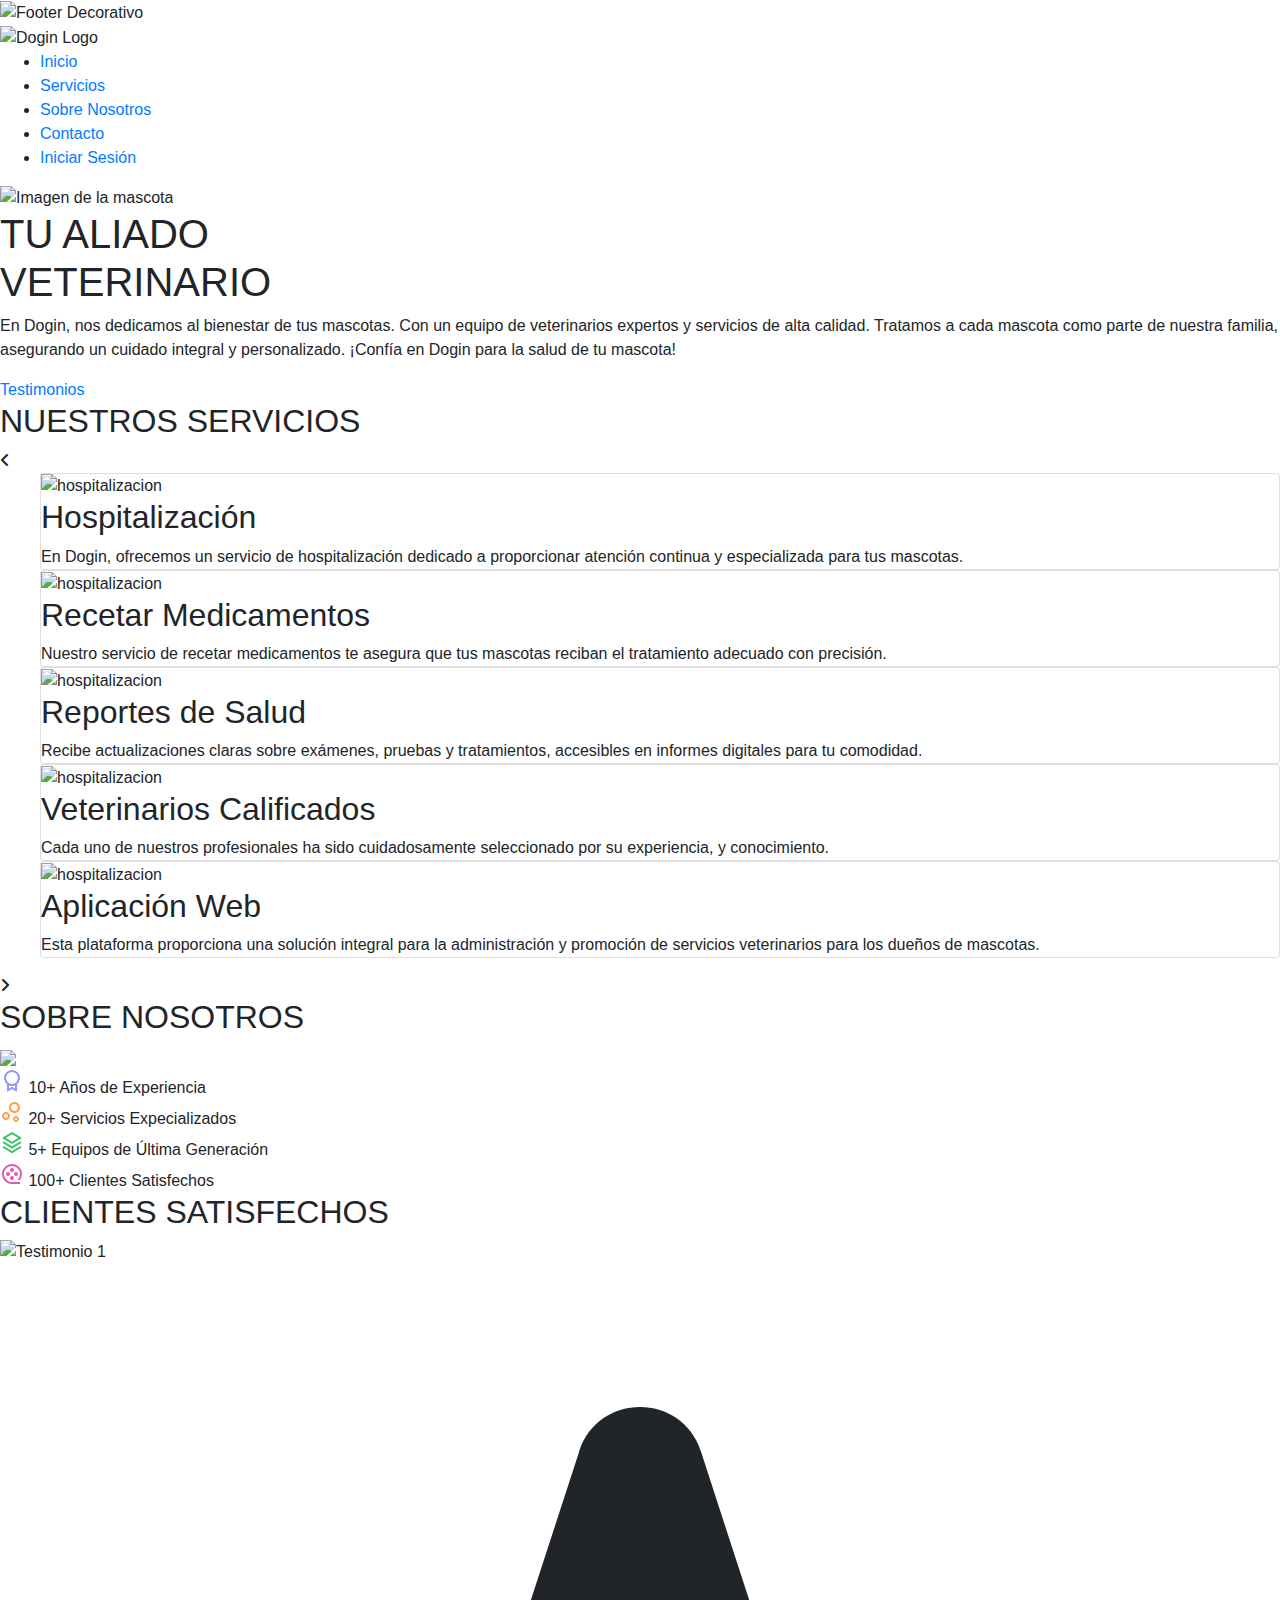
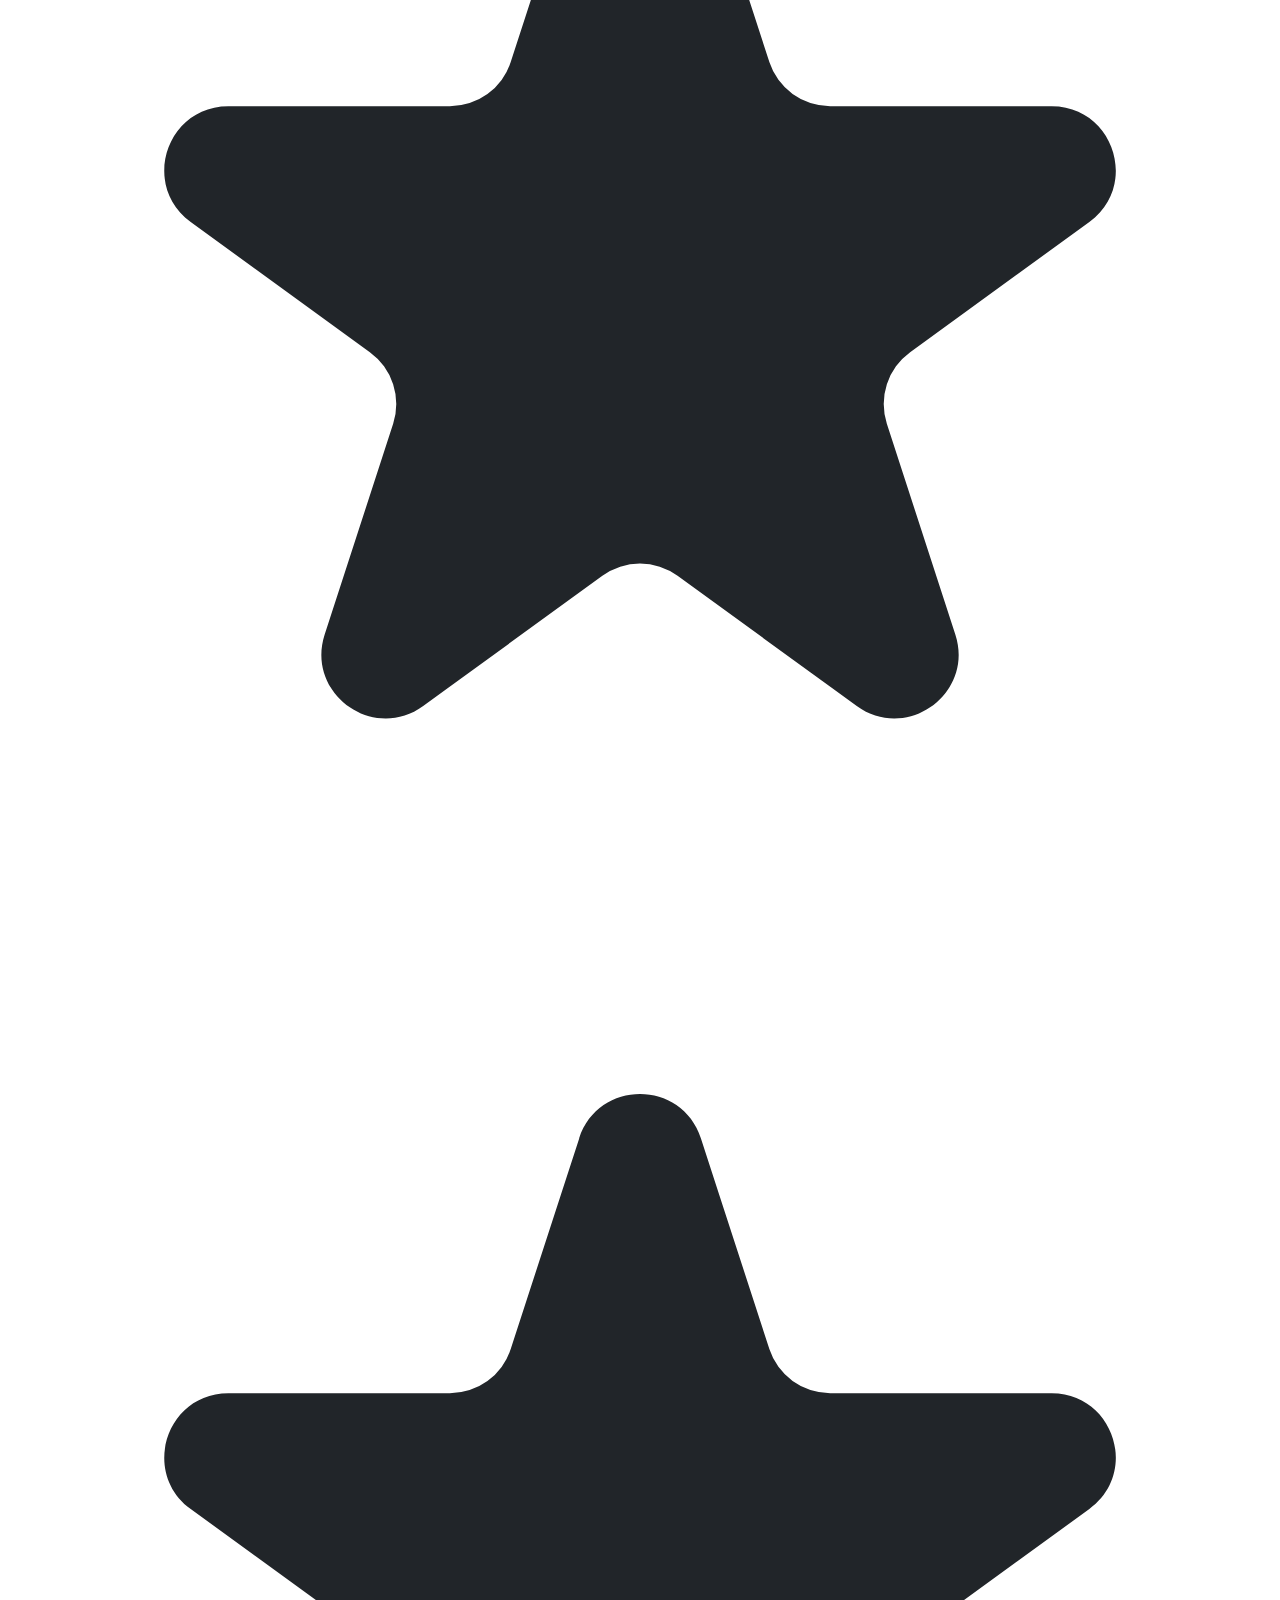
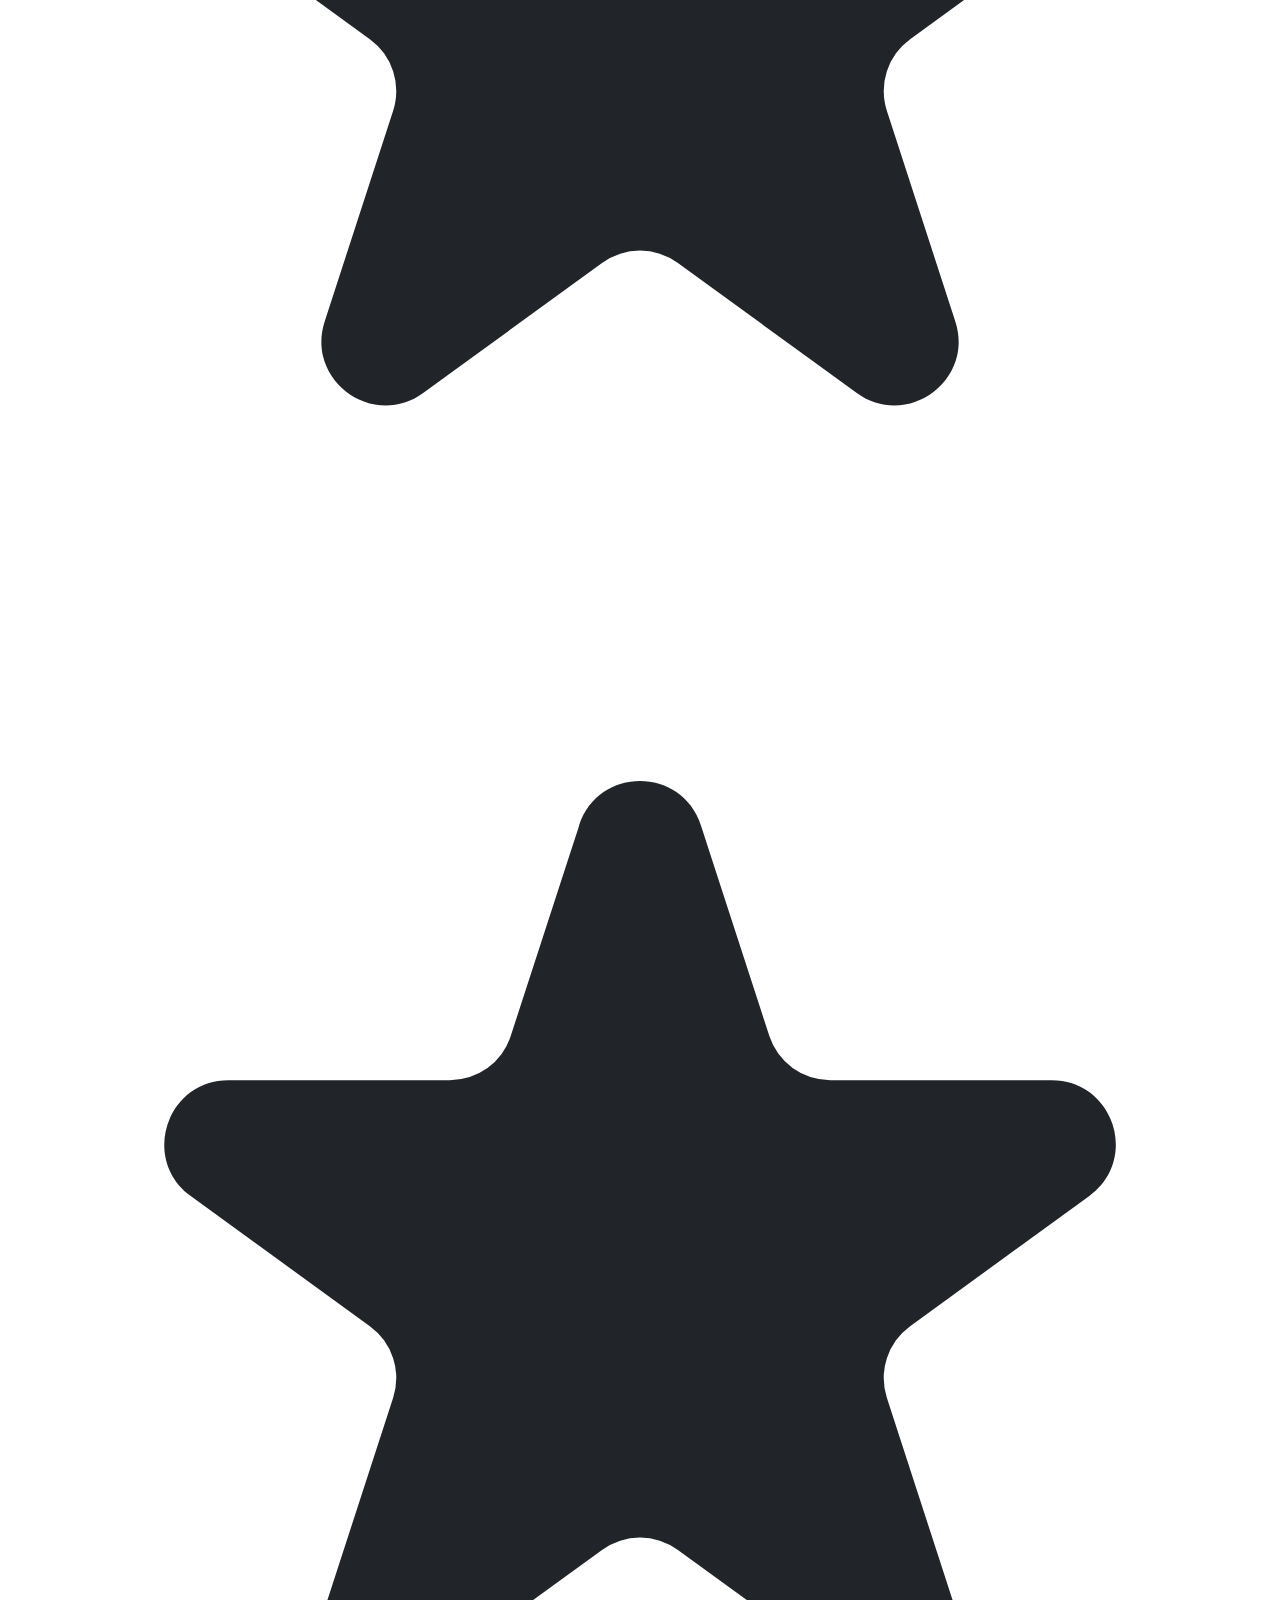
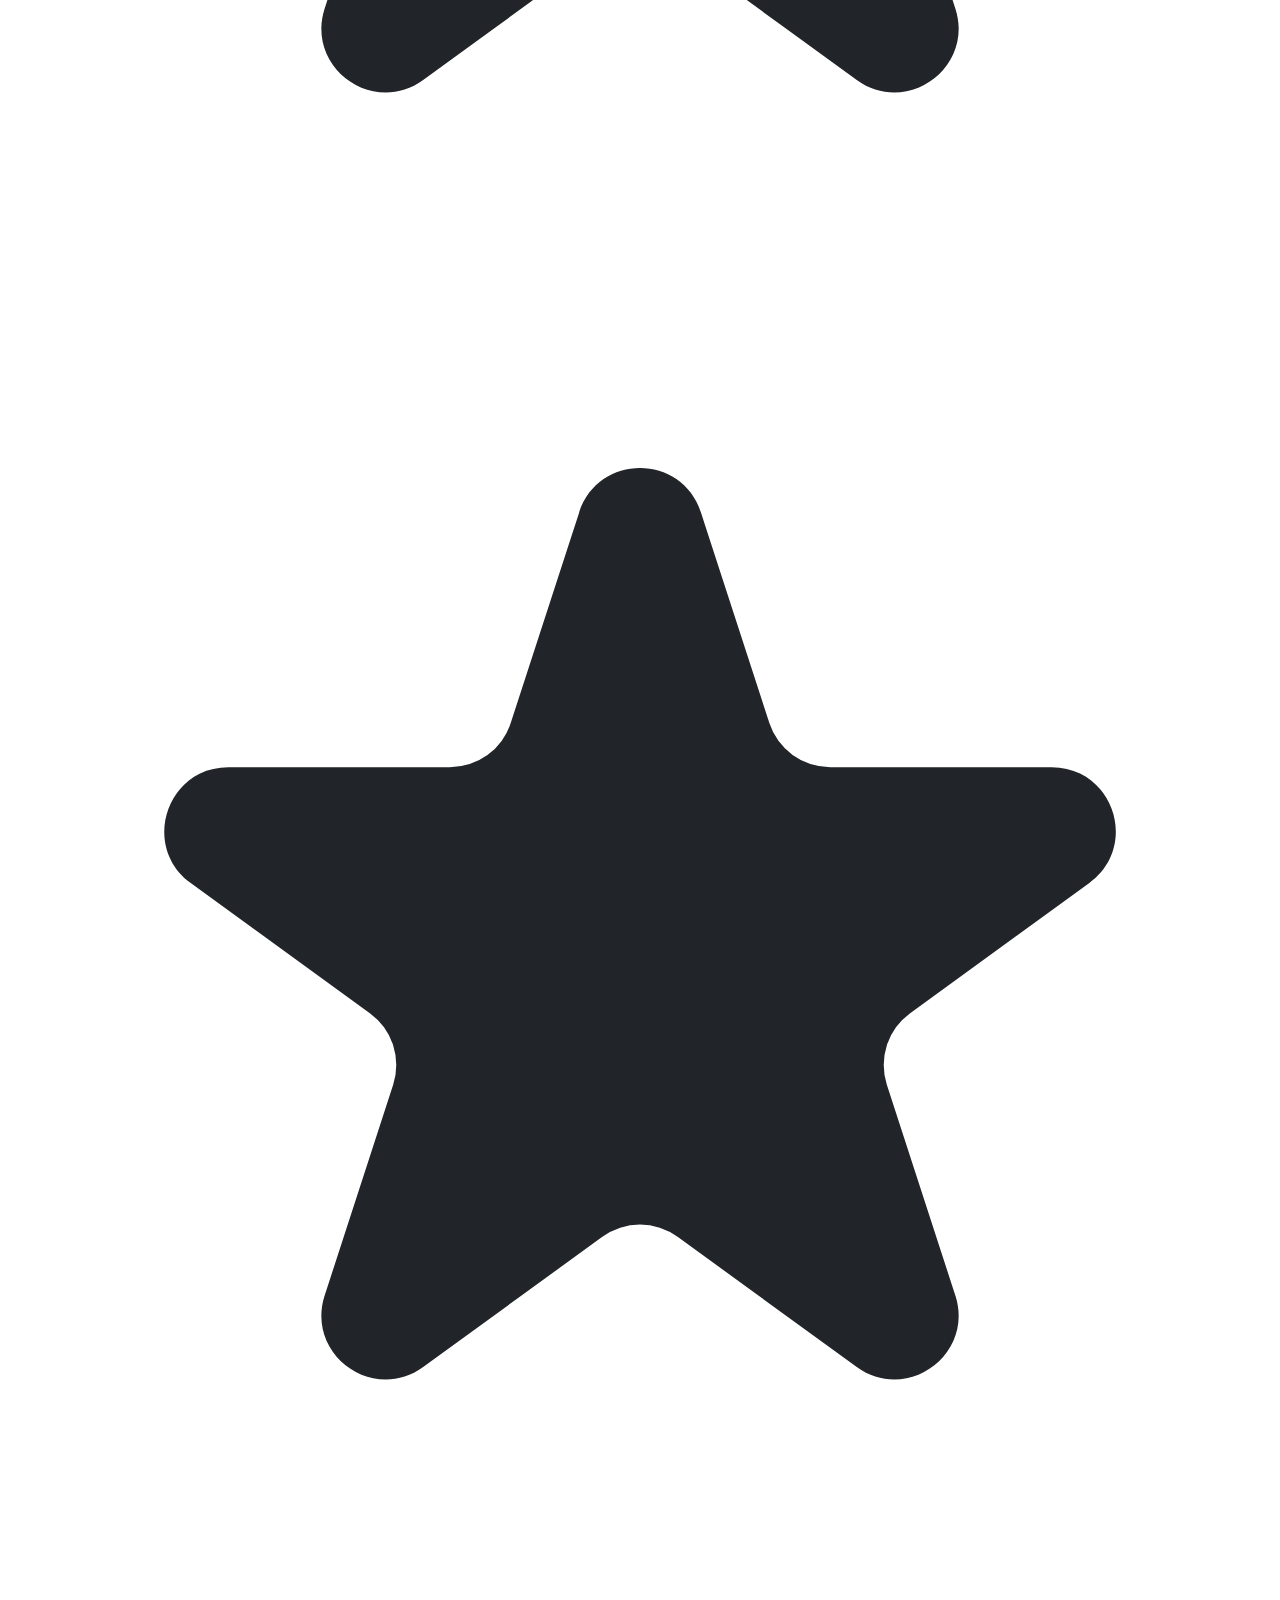
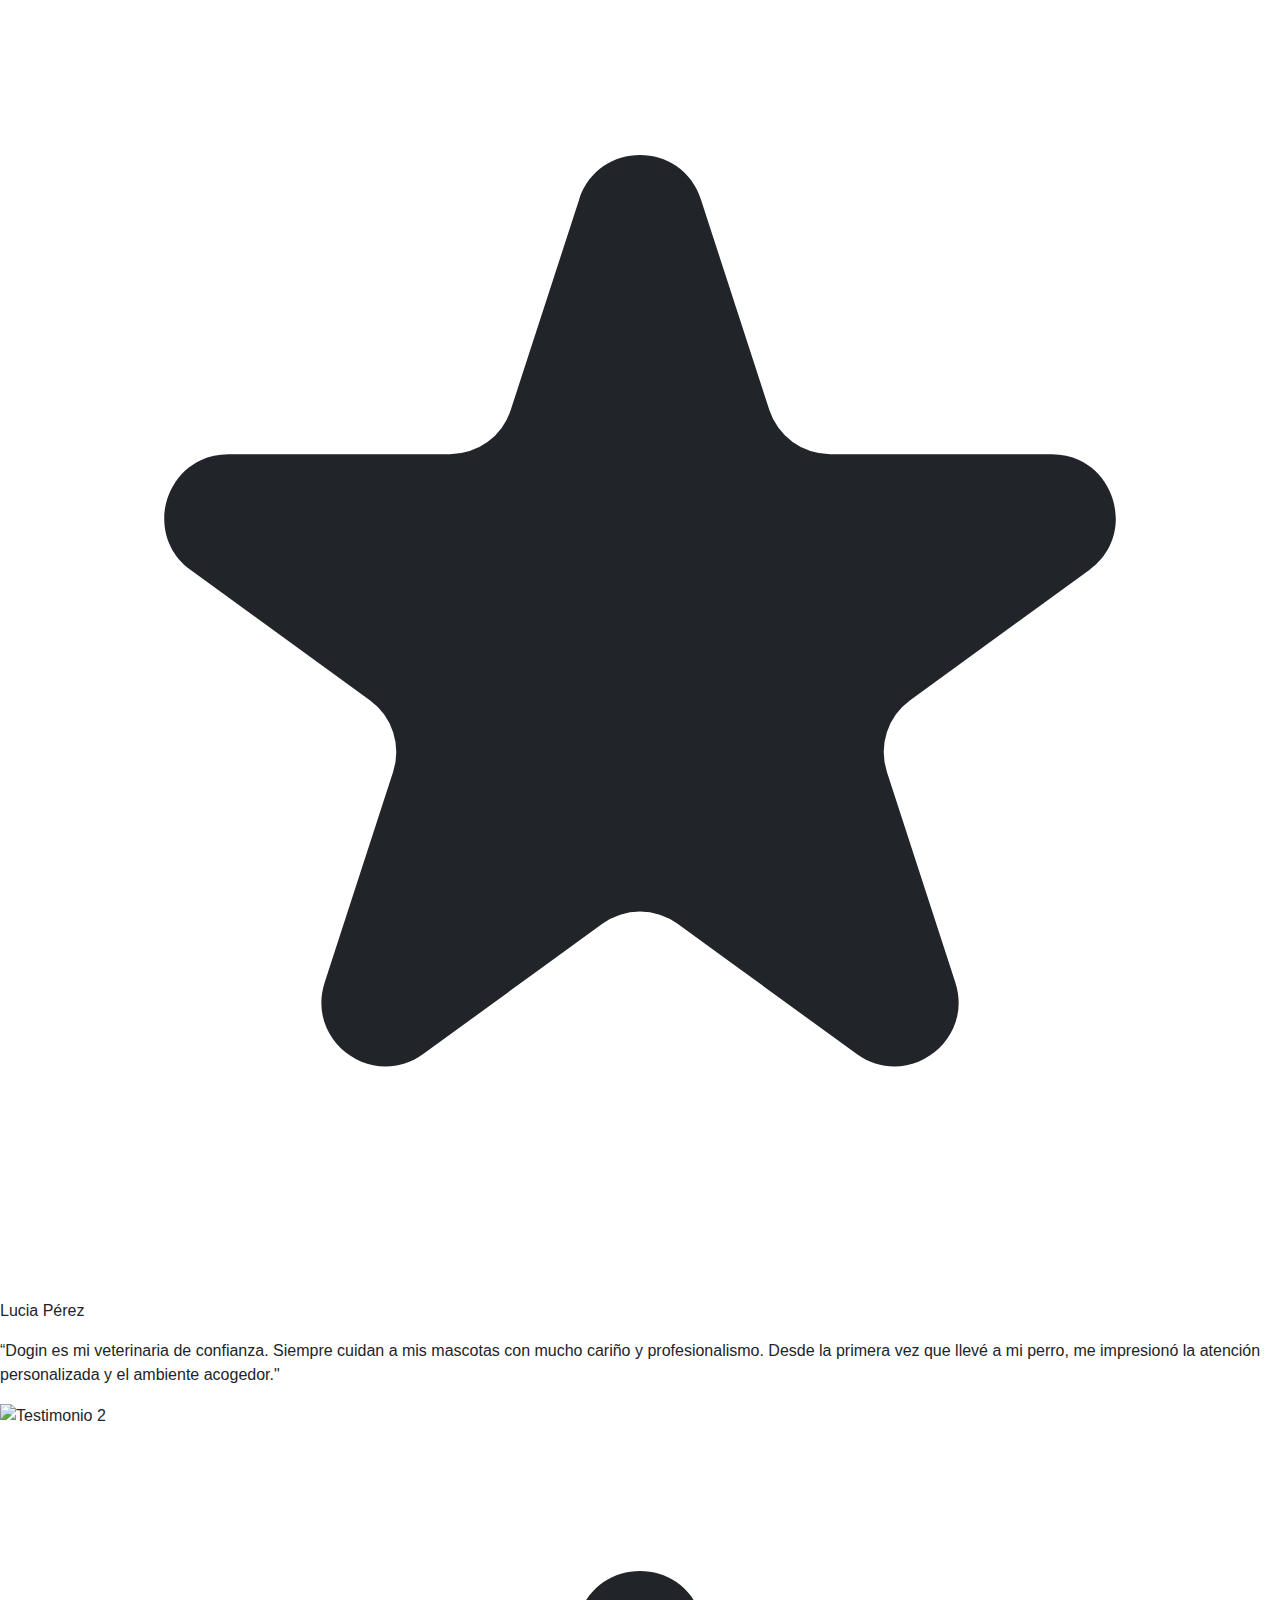
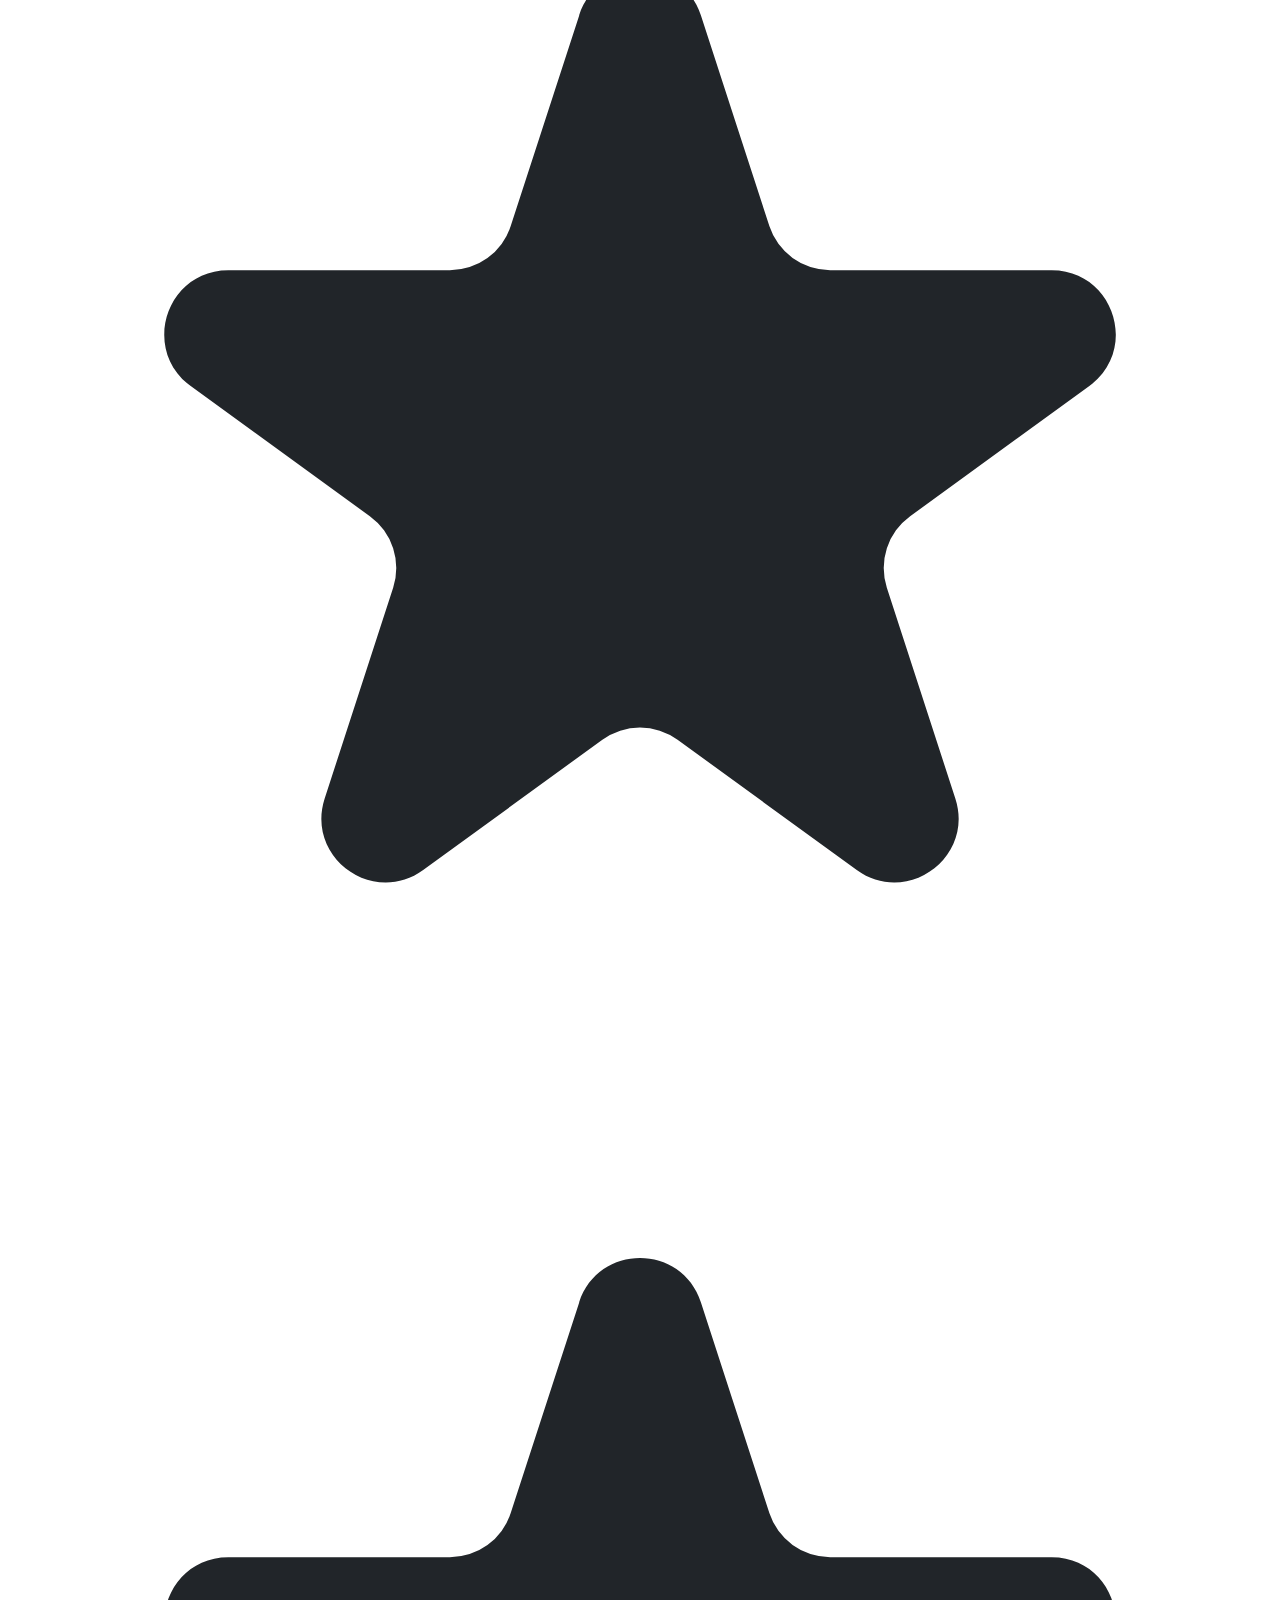
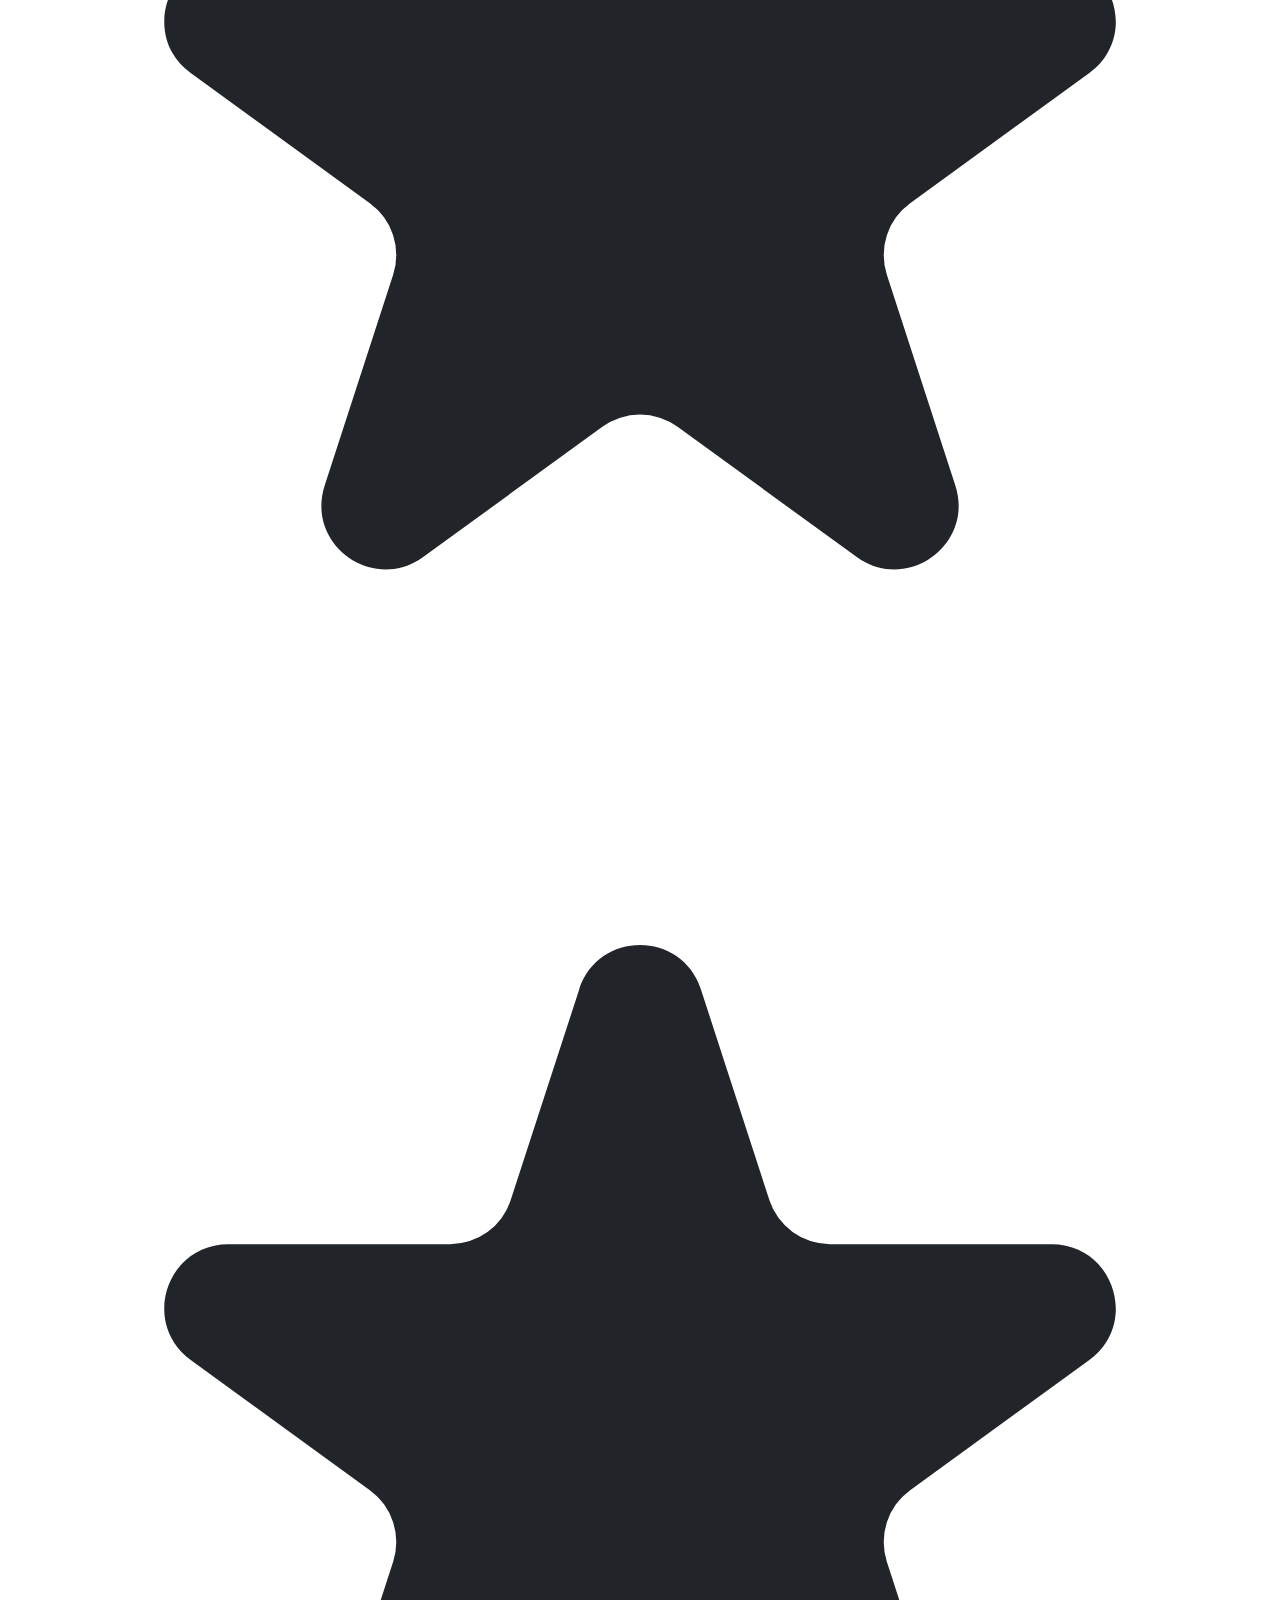
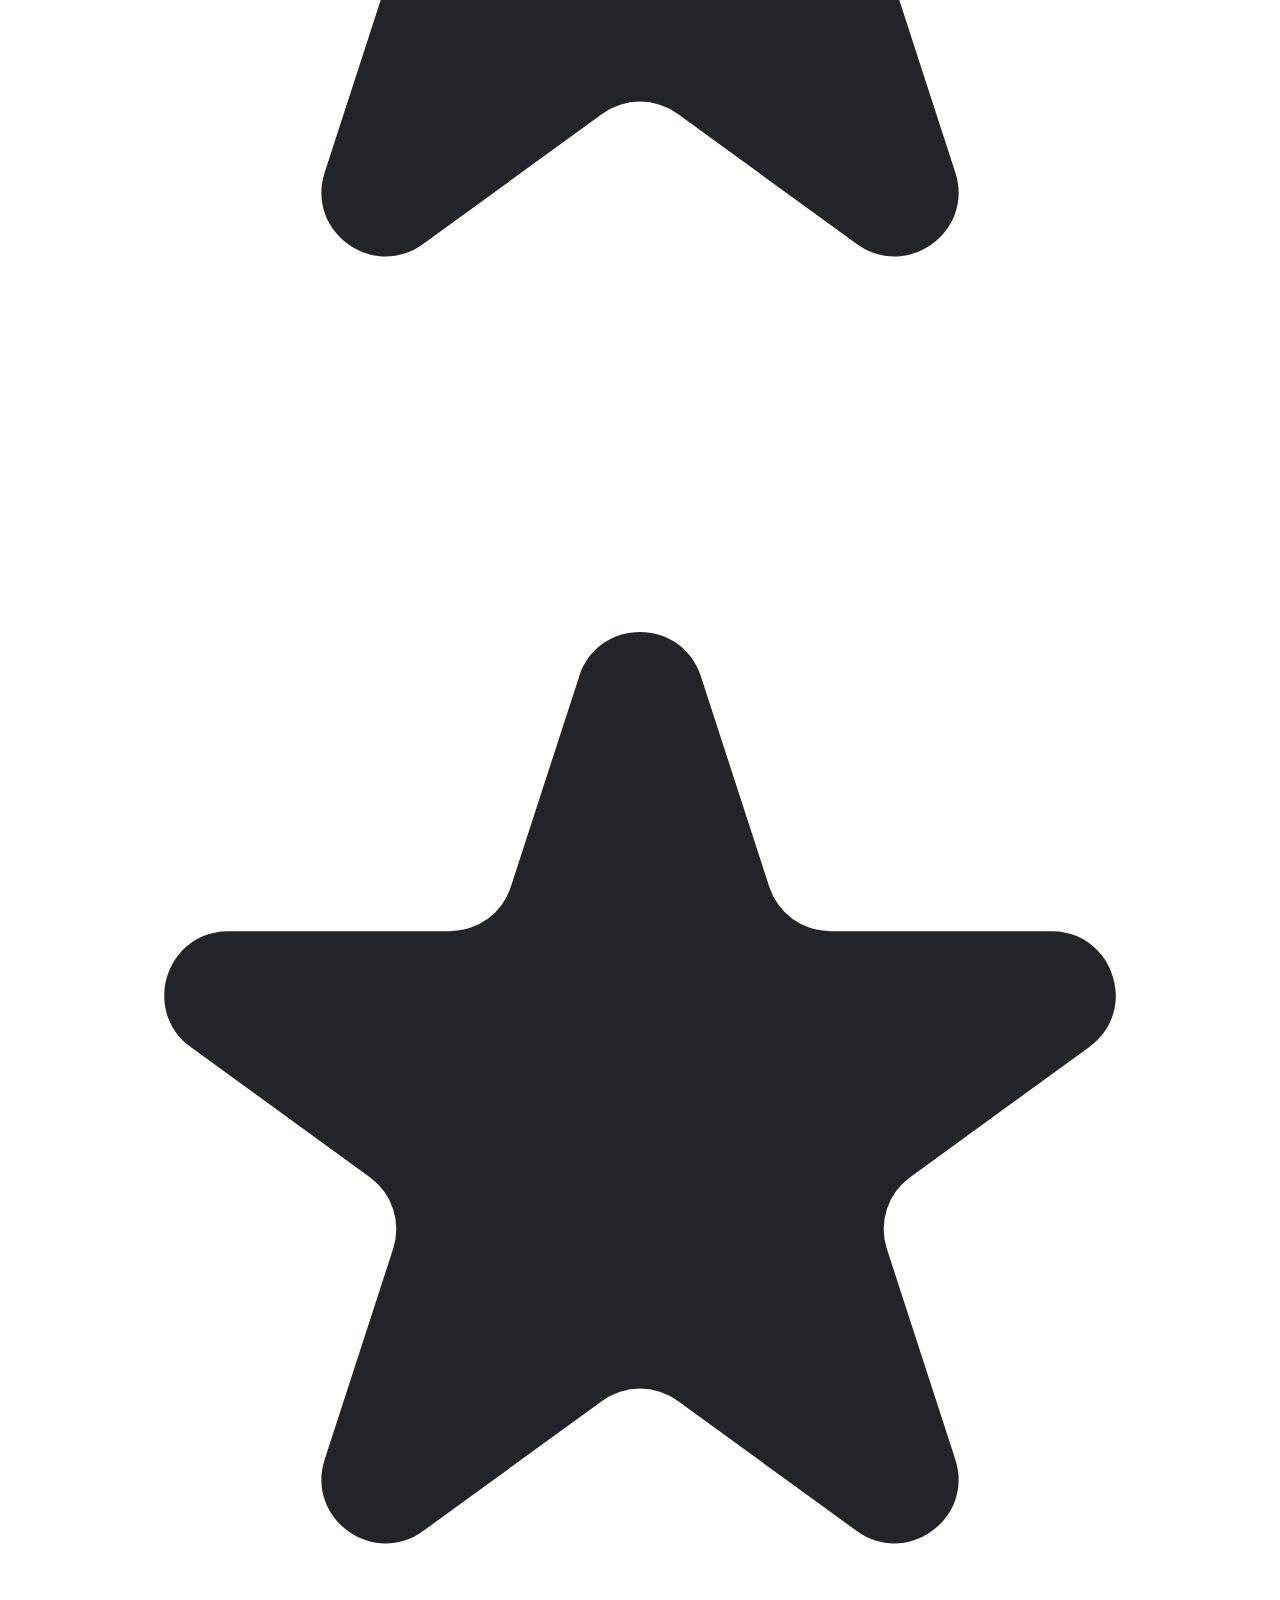
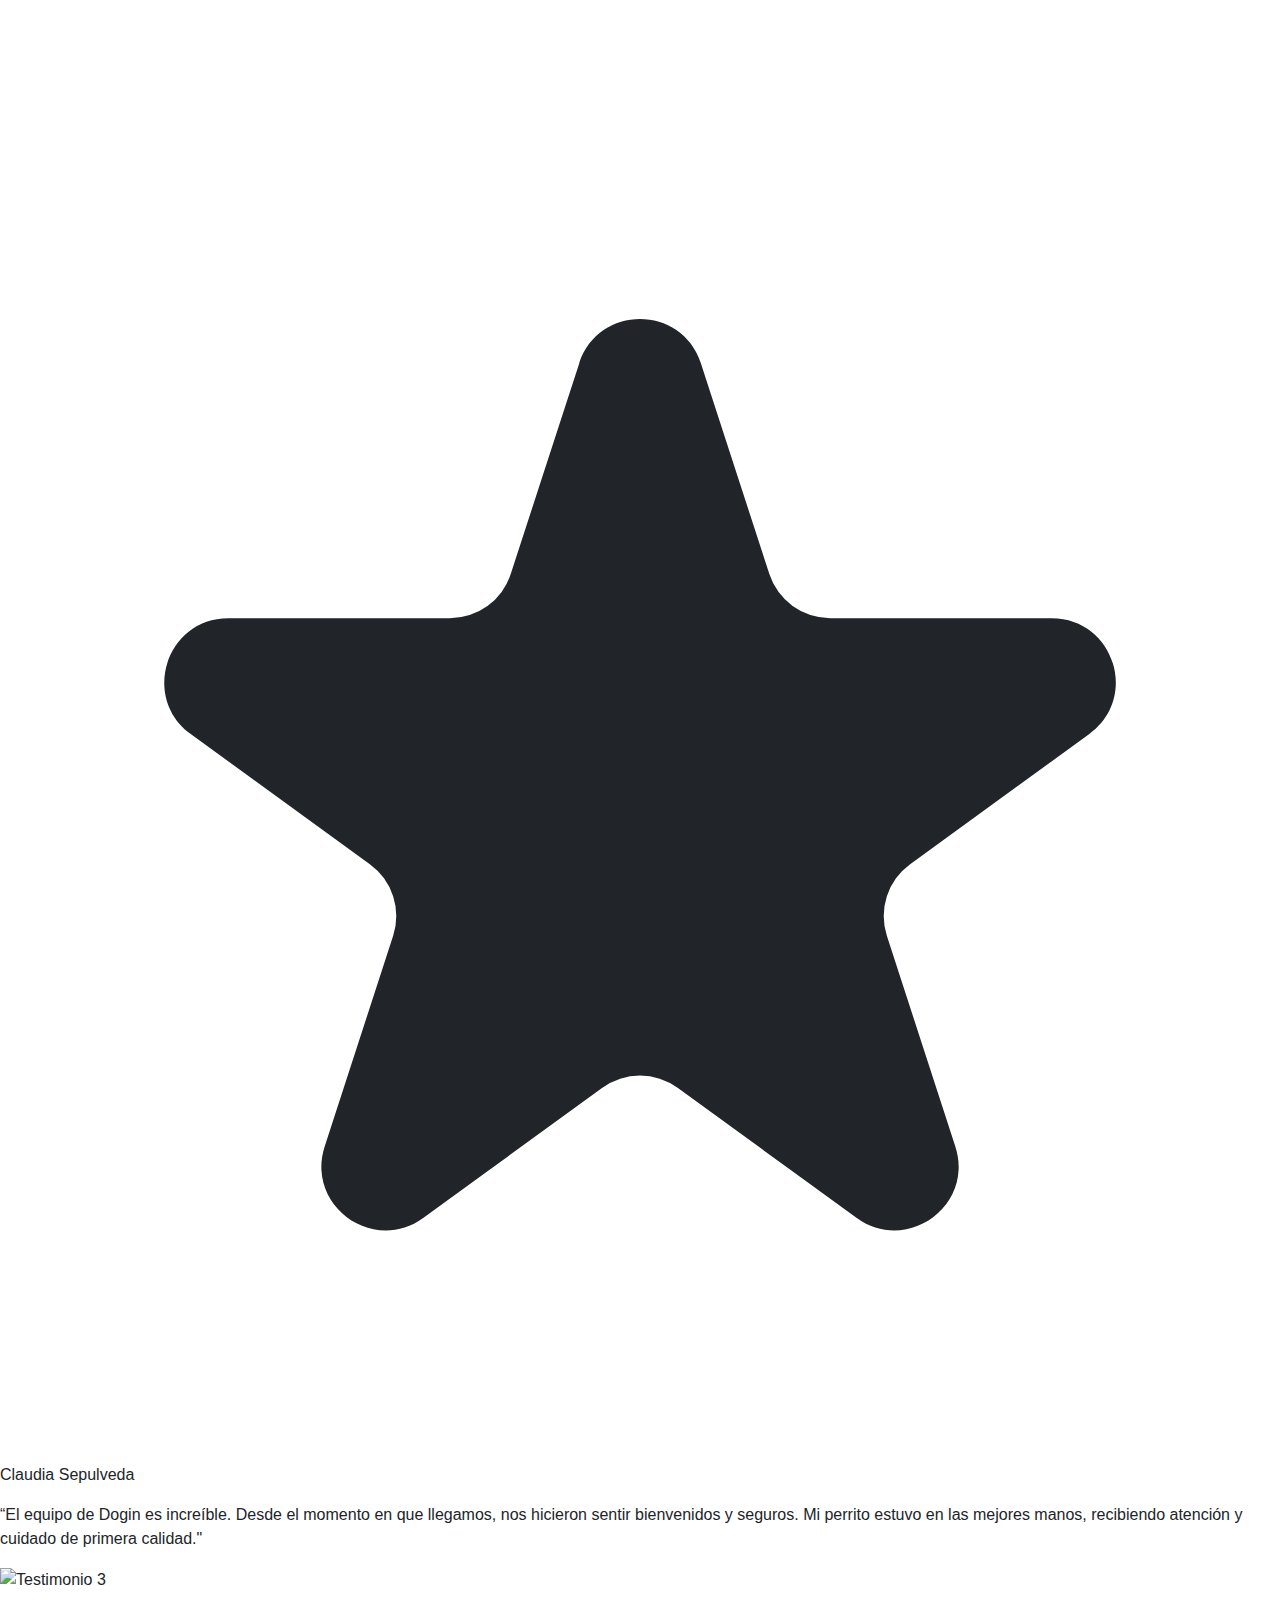
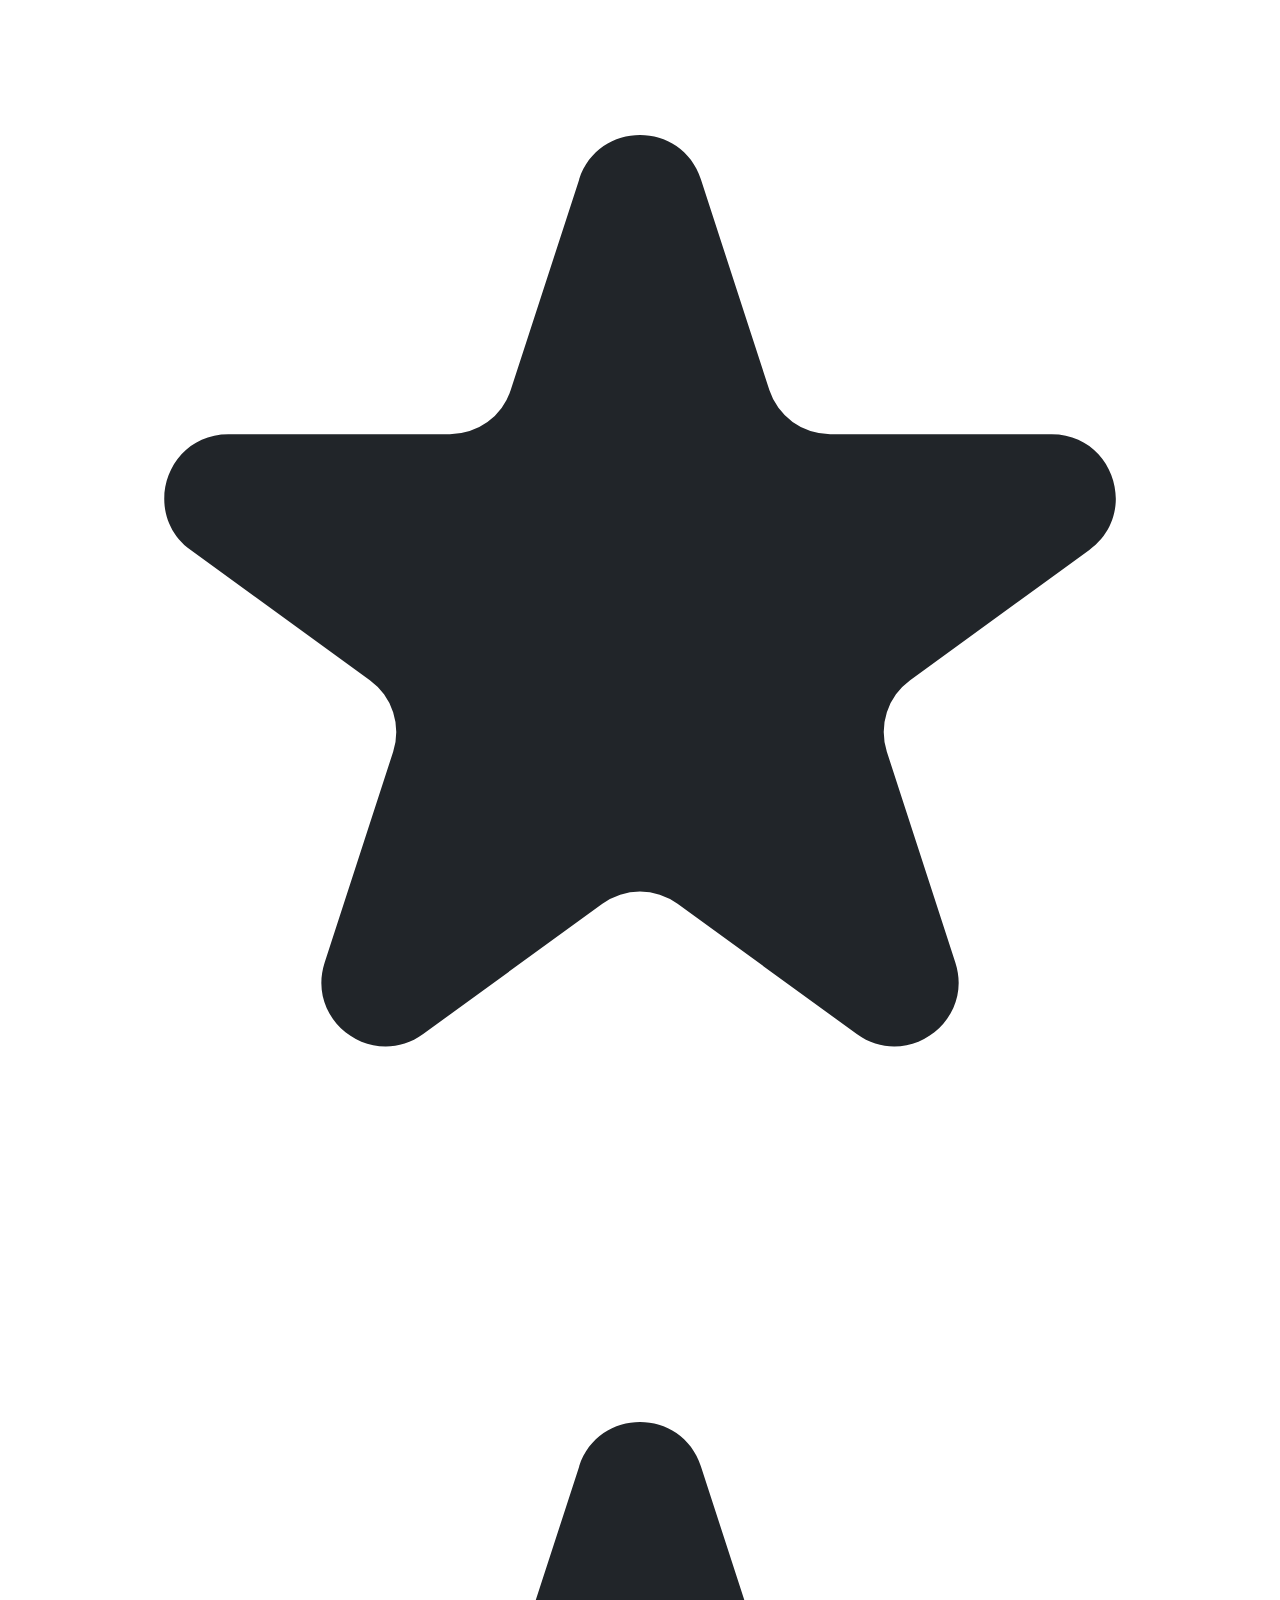
==== commit 3922024f: "carrusel corregido" ====
--- a/demo/src/main/resources/templates/index.html
+++ b/demo/src/main/resources/templates/index.html
@@ -200,8 +200,9 @@
                                 </div>
                             </div>
                             <p class="message">
-                                "Dogin es mi clínica de confianza, siempre cuidan a mis
-                                mascotas con mucho cariño."
+                                “Dogin es mi veterinaria de confianza. Siempre cuidan a mis mascotas con mucho cariño y
+                                profesionalismo. Desde la primera vez que llevé a mi perro, me impresionó la atención
+                                personalizada y el ambiente acogedor."
                             </p>
                         </div>
 
@@ -243,8 +244,9 @@
                                 </div>
                             </div>
                             <p class="message">
-                                "El equipo de Dogin es increíble, mi perrito estuvo en las
-                                mejores manos."
+                                “El equipo de Dogin es increíble. Desde el momento en que llegamos, nos hicieron sentir
+                                bienvenidos y seguros. Mi perrito estuvo en las mejores manos, recibiendo atención y
+                                cuidado de primera calidad."
                             </p>
                         </div>
 
@@ -286,8 +288,9 @@
                                 </div>
                             </div>
                             <p class="message">
-                                "Llevé a mi gato a Dogin y quedé impresionada con el trato
-                                amable y profesional."
+                                "Llevé a mi gato a Dogin, una clínica veterinaria donde quedé realmente impresionada,
+                                sin duda alguna recomendaría Dogin a cualquier persona que busque un servicio de calidad
+                                para su mascota."
                             </p>
                         </div>
 
@@ -329,8 +332,9 @@
                                 </div>
                             </div>
                             <p class="message">
-                                "El servicio en Dogin fue excepcional, nuestro perro recibió
-                                la mejor atención posible."
+                                "El servicio en Dogin fue verdaderamente excepcional. Cada detalle fue cuidadosamente
+                                atendido, lo que nos dio muchísima confianza en el equipo de Dogin. Sin duda alguna,
+                                volveremos en el futuro."
                             </p>
                         </div>
 
@@ -372,8 +376,9 @@
                                 </div>
                             </div>
                             <p class="message">
-                                "Gracias a Dogin, mi perrita se recuperó rápido y con mucho
-                                amor."
+                                "Estoy profundamente agradecida con Dogin porque gracias a su atención especializada y a
+                                su equipo lleno de cariño, mi perrita no solo se recuperó de manera rápida, sino que lo
+                                hizo rodeada de mucho amor y dedicación."
                             </p>
                         </div>
                     </div>
